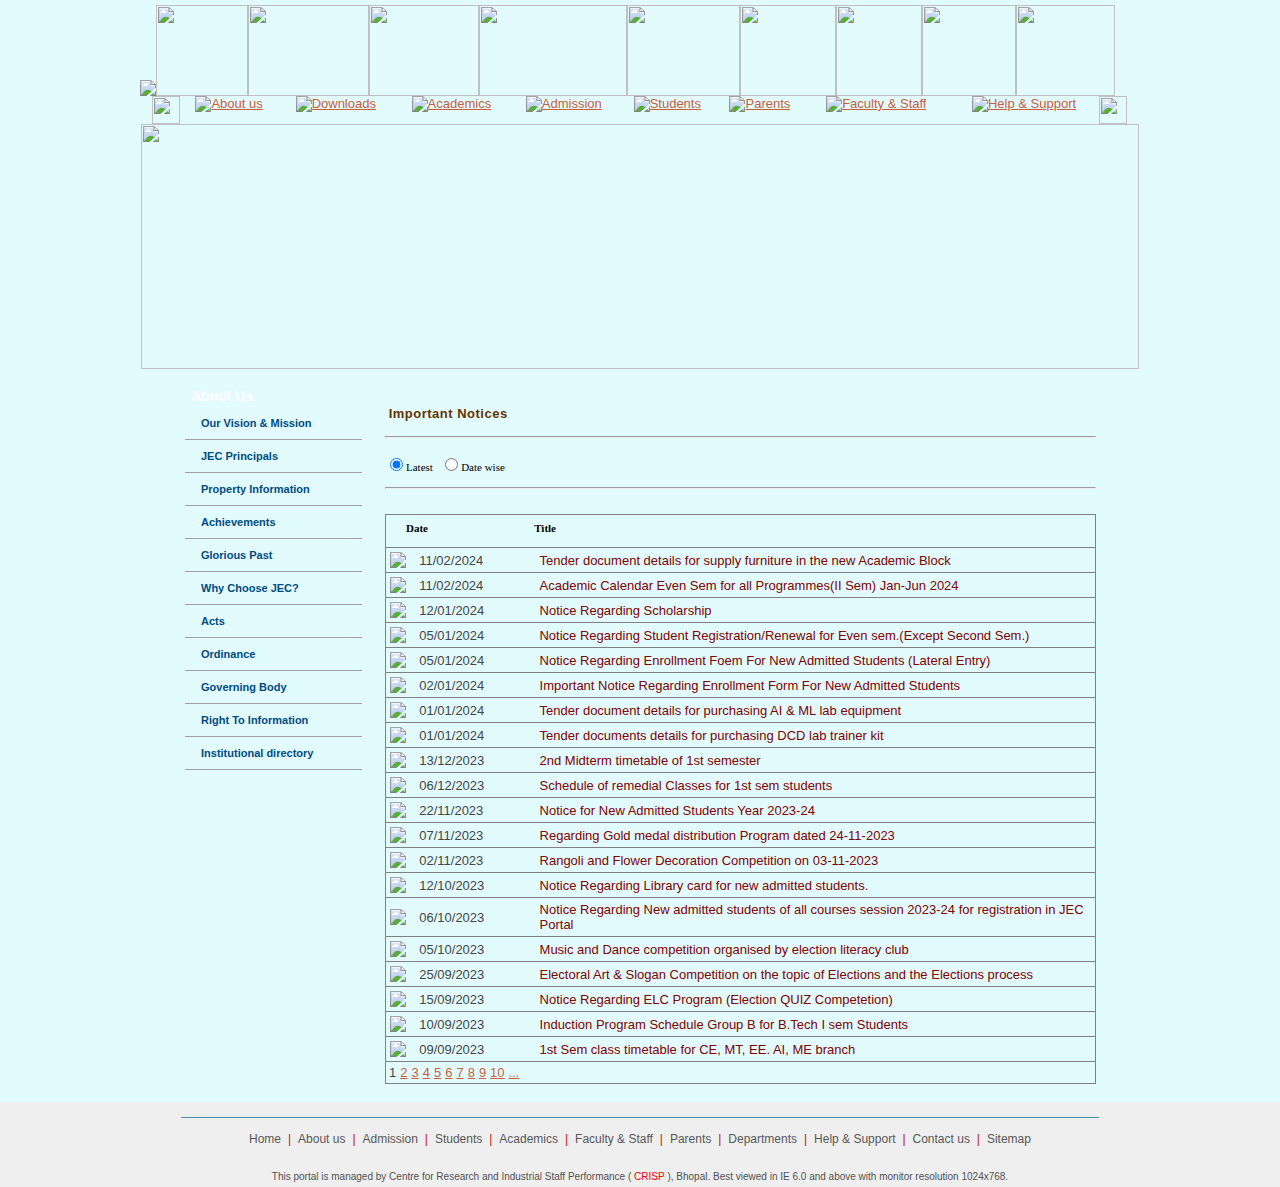
==== jec.html @ 6011d519 "build" ====
<!DOCTYPE html PUBLIC "-//W3C//DTD XHTML 1.0 Transitional//EN" "http://www.w3.org/TR/xhtml1/DTD/xhtml1-transitional.dtd">

<html xmlns="http://www.w3.org/1999/xhtml" >
<head id="ctl00_Head1">
        <title>JEC - Details</title>
        <link href="ECS.css" rel="stylesheet" type="text/css" />
        <link href="RGPV.css" rel="stylesheet" type="text/css" />
        <link href="ClassCss.css" type="text/css" rel="stylesheet" />
        <link href="Main.css" rel="stylesheet" type="text/css" />
        <link href="style.css" rel="stylesheet" type="text/css" />
</head>
<body>

<form name="aspnetForm" method="post" action="frm_utility_moredtls.aspx?CateId=GK4PkdD4BPQ%3d" id="aspnetForm">
<table width="100%" border="0" cellspacing="0" cellpadding="0">
    <tr>
      <td><link href="style.css" type="text/css" rel="stylesheet" />
   <table width="1000" border="0" align="center" cellpadding="0" cellspacing="0">
        <tr>
          <td colspan="10" style="vertical-align:bottom;"><div style="float:center; margin-top:5px;"><img src="../images/spacer.gif" style=" width:40px" /><img src="../images/logo.jpg" style=" width:92px; height:91px;" /><img src="../images/header_text1.jpg" style=" width:121px; height:91px;" /><img src="../images/header_text2.jpg" style=" width:110px; height:91px;" /><img src="../images/header_text3.jpg" style=" width:148px; height:91px;" /><img src="../images/header_am75.jpg" style=" width:113px; height:91px;" /><img src="../images/header_img1.jpg" style=" width:96px; height:91px;" /><img src="../images/header_img2.jpg" border="0" usemap="#home" style=" width:86px; height:91px;" /><img src="../images/header_img3.jpg" border="0" usemap="#contact" style=" width:94px; height:91px;" /><img src="../images/header_img4.jpg" border="0" usemap="#mail" style=" width:99px; height:91px;" /></div></td>
        </tr>
        <tr>
          <td align="right" valign="top"><img src="../Images/button_L.jpg" width="28" height="28"></td>
          <td align="center" valign="top"><a href="#" onMouseOut="MM_swapImgRestore()" onMouseOver="MM_swapImage('Image11','','../Images/about_h.gif',1)"><img src="../Images/about.gif" alt="About us" name="Image11" width="104" height="28" border="0" onmouseover="MM_showMenu(window.mm_menu_1103122103_0,0,27,null,'Image11')" onMouseOut="MM_startTimeout();"></a></td>
          <td align="center" valign="top"><a href="../Institutions/DepartmentalProfile.aspx" onMouseOut="MM_swapImgRestore()" onMouseOver="MM_swapImage('Image18','','../Images/downloads_h.gif',1)"><img src="../Images/downloads.gif" alt="Downloads" name="Image18" width="117" height="28" border="0"></a></td>
          <td align="center" valign="top"><a href="#" onMouseOut="MM_swapImgRestore()" onMouseOver="MM_swapImage('Image15','','../Images/academics_h.gif',1)"><img src="../Images/academics.gif" alt="Academics" name="Image15" width="122" height="28" border="0" onmouseover="MM_showMenu(window.mm_menu_1103125124_0,0,25,null,'Image15')" onMouseOut="MM_startTimeout();"></a></td>
          <td align="center" valign="top"><a href="#" onMouseOut="MM_swapImgRestore()" onMouseOver="MM_swapImage('Image13','','../Images/admission_h.gif',1)"><img src="../Images/admission.gif" alt="Admission" name="Image13" width="120" height="28" border="0" onmouseover="MM_showMenu(window.mm_menu_1103123725_0,0,25,null,'Image13')" onMouseOut="MM_startTimeout();"></a></td>
          <td align="center" valign="top"><a href="#" onMouseOut="MM_swapImgRestore()" onMouseOver="MM_swapImage('Image14','','../Images/students_h.gif',1)"><img src="../Images/students.gif" alt="Students" name="Image14" width="110" height="28" border="0" onmouseover="MM_showMenu(window.mm_menu_1103124832_0,0,25,null,'Image14')" onMouseOut="MM_startTimeout();"></a></td>
          <td align="center" valign="top"><a href="../Parents/Parents.aspx" onMouseOut="MM_swapImgRestore()" onMouseOver="MM_swapImage('Image17','','../Images/parents_h.gif',1)"><img src="../Images/parents.gif" alt="Parents" name="Image17" width="96" height="28" border="0"></a></td>
          <td align="center" valign="top"><a href="../Institutions/InstituteFacultyDB.aspx?id=###" onMouseOut="MM_swapImgRestore()" onMouseOver="MM_swapImage('Image16','','../Images/faculty_h.gif',1)"><img src="../Images/faculty.gif" alt="Faculty & Staff" name="Image16" width="139" height="28" border="0"></a></td>
          <!--<td align="center" valign="top"><a href="../Support/frm_Support.aspx" onMouseOut="MM_swapImgRestore()" onMouseOver="MM_swapImage('Image19','','../Images/help_h.gif',1)"><img src="../Images/help.gif" alt="Help & Support" name="Image19" width="134" height="28" border="0"></a></td>-->
          <td align="center" valign="top"><a href="http://tpo.jec-jabalpur.org/v3/" target="_blank" onMouseOut="MM_swapImgRestore()" onMouseOver="MM_swapImage('Image19','','../Images/placement_h.gif',1)"><img src="../Images/placement.gif" alt="Help & Support" name="Image19" width="134" height="28" border="0"></a></td>
          <td align="left" valign="top"><img src="../Images/button_R.jpg" width="28" height="28" alt="" /></td>
        </tr>
      </table>
     <map name="home" id="home">
  <area shape="rect" coords="26,8,61,22" href="../Index.aspx" /></map>
  <map name="contact" id="contact">
  <area shape="rect" coords="10,10,72,21" href="../AboutUs/ContactUs.aspx" /></map>
  <map name="mail" id="mail"><area shape="rect" coords="3,7,75,21" href="https://www.google.com/a/jecjabalpur.ac.in/ServiceLogin?service=CPanel&passive=1209600&cpbps=1&continue=https://www.google.com/a/cpanel/jecjabalpur.ac.in/Dashboard&followup=https://www.google.com/a/cpanel/jecjabalpur.ac.in/Dashboard" alt="mail" /></map>
  </td>
    </tr>
    <tr>
      <td valign="top" background="../Images/main_bg.gif" style="background-repeat:repeat-y; background-position:center;">
      <table width="1000" border="0" align="center" cellpadding="0" cellspacing="0">
        <tr>
          <td align="center" valign="top">
            <img src="../Images/about.jpg" width="998" height="245"></td>
        </tr>
        <tr>
          <td align="center" valign="top"><table width="918" border="0" cellspacing="0" cellpadding="0">
            <tr>
              <td style="width:186px;">&nbsp;</td>
              <td align="center" valign="top" style="width:15px;"><img src="../Images/spacer.gif" style="width:15px; height:8px;" alt=""/></td>
              <td style="width:717px;"><img src="../Images/spacer.gif" style="width:716px; height:8px;" /></td>
            </tr>
            <tr>
              <td align="center" valign="top" background="../Images/message_bg.gif" style="background-repeat:repeat-y;">
              <table width="100%" border="0" cellspacing="0" cellpadding="0">
                <tr>
                  <td height="23" background="../Images/link_head.jpg" style="background-repeat:no-repeat;" class="linkhead">About Us </td>
                </tr>
                <tr>
                  <td background="../Images/message_bg.gif" style="background-repeat:repeat-y;"><table width="100%" border="0" align="right" cellpadding="0" cellspacing="0" id="sidemenus">
                  
                    <tr>
                      <td><a href="../AboutUs/VisionJEC.aspx">Our Vision & Mission</a></td>
                    </tr>
                      <tr>
                      <td><a href="../AboutUs/JECPrincipals.aspx">JEC Principals</a></td>
                    </tr>           
                   <tr>
                      <td><a href="#">Property Information</a></td>
                    </tr> 
  <tr>
                      <td><a href="../AboutUs/Achievements.aspx">Achievements</a></td>
                    </tr>
                    <!--<tr>
                      <td><a href="../AboutUs/ContactUs.aspx">Contact Us</a></td>
                    </tr>
                    <tr>
                      <td><a href="../AboutUs/TrainingPlacementOffice.aspx">Training & Placement Office</a></td>
                    </tr>-->
                     
                    <tr>
                      <td><a href="../AboutUs/GloriousPast.aspx">Glorious Past</a></td>
                    </tr>
                    <tr>
                      <td><a href="../AboutUs/ChooseJEC.aspx">Why Choose JEC?</a></td>
                    </tr>
                 <!--    <tr>
                      <td><a href="../AboutUs/InstitutionalDir.aspx">Institutional directory</a></td>
                    </tr>-->
                     <tr>
                      <td><a href="#">Acts</a></td>
                    </tr>
                     <tr>
                      <td><a href="#">Ordinance</a></td>
                    </tr>
                     <tr>
                      <td><a href="../AboutUs/JECBoardofGovernance.aspx">Governing Body</a></td>
                    </tr>
                     <!--<tr>
                      <td><a href="#">Newsletter</a></td>
                    </tr>
                    <tr>
                      <td><a href="../AboutUs/Library.aspx">Library</a></td>
                    </tr>
                    <tr>
                      <td><a href="../AboutUs/Otherlink.aspx">Other Importent Links</a></td>
                    </tr>-->
                     <tr>
                      <td><a href="../AboutUs/VisionJEC.aspx">Right To Information</a></td>
                    </tr>
                    <tr>
                      <td><a href="../AboutUs/FacultiesEmailDirectory.aspx">Institutional directory</a></td>
                    </tr>
   </table>
                  </td>
                </tr>
              </table></td>
              <td></td>
              <td align="left" valign="top">
      
  &nbsp;<TABLE width="100%"  ><TBODY>
          <TR><TD align=left colspan="4"  height="23">
              &nbsp;<span id="ctl00_ContentPlaceHolder1_WC_MoreUtility1_lblHeading" class="heading" style="font-weight:bold;">Important Notices</span></TD></TR>
      <tr>
          <td align="left" colspan="4">
              <hr class="hr" />
          </td>
      </tr>
      <tr>
                      <td style="height: 3px"><img src="../images/gradient_sap.jpg" style="width:670px;height:1px"></td>
                    </tr>
      <TR><TD style="WIDTH: 100%" align=left colspan="4">
      <span class="lblFontType" style="font-weight:normal;"><input id="ctl00_ContentPlaceHolder1_WC_MoreUtility1_RbLatest" type="radio" name="ctl00$ContentPlaceHolder1$WC_MoreUtility1$Latest" value="RbLatest" checked="checked" /><label for="ctl00_ContentPlaceHolder1_WC_MoreUtility1_RbLatest">Latest</label></span>&nbsp;
         <span class="lblFontType" style="font-weight:normal;"><input id="ctl00_ContentPlaceHolder1_WC_MoreUtility1_RbDate" type="radio" name="ctl00$ContentPlaceHolder1$WC_MoreUtility1$Latest" value="RbDate" onclick="javascript:setTimeout('__doPostBack(\'ctl00$ContentPlaceHolder1$WC_MoreUtility1$RbDate\',\'\')', 0)" /><label for="ctl00_ContentPlaceHolder1_WC_MoreUtility1_RbDate">Date wise</label></span>&nbsp;
              
              
              
              
  </TD></TR>
      <tr>
          <td align="left" colspan="4" style="width: 100%">
              <hr class="hr" />
              &nbsp;</td>
      </tr>
      <TR><TD colspan="4" align="center" valign="top">
      <div>
      <table cellspacing="0" cellpadding="0" rules="all" border="0" id="ctl00_ContentPlaceHolder1_WC_MoreUtility1_GVView" style="border-width:0px;border-style:None;width:100%;border-collapse:collapse;">
          <tr style="font-weight:normal;">
              <th scope="col">
                      <table border="0" cellpadding="2" cellspacing="2" style="width: 100%">
                          <tbody>
                              <tr>
                                  <td align="left" style="width: 2%" valign="middle">
                                  </td>
                                  <td align="left" style="width: 18%">
                                      <span id="ctl00_ContentPlaceHolder1_WC_MoreUtility1_GVView_ctl01_LblDate" class="lblFontType" style="font-weight:bold;">Date</span></td>
                                  <td align="left" style="width: 80%">
                                      <span id="ctl00_ContentPlaceHolder1_WC_MoreUtility1_GVView_ctl01_LblTitle" class="lblFontType" style="font-weight:bold;">Title</span></td>
                              </tr>
                              <tr>
                                  <td align="left" colspan="3">
                                  </td>
                              </tr>
                          </tbody>
                      </table>
                  </th>
          </tr><tr>
              <td style="font-weight:normal;">
                      <table border="0"  cellpadding="2" cellspacing="2" style="width: 100%">
                          <tbody>
                              <tr>
                                  <td align="left" style="width: 2%" valign="middle">
                                      <img id="ctl00_ContentPlaceHolder1_WC_MoreUtility1_GVView_ctl02_Image1" src="../Images/Icon2.gif" style="border-width:0px;" /></td>
                                  <td align="left" style="width: 18%">&nbsp;
                                                                       <span id="ctl00_ContentPlaceHolder1_WC_MoreUtility1_GVView_ctl02_Date">11/02/2024</span>
                                  </td>
                                  <td align="left" style="width: 80%">
                                      <a id="ctl00_ContentPlaceHolder1_WC_MoreUtility1_GVView_ctl02_LbnTitle" href="javascript:__doPostBack('ctl00$ContentPlaceHolder1$WC_MoreUtility1$GVView$ctl02$LbnTitle','')" style="color:Maroon;text-decoration:none">Tender document details for supply furniture in the new Academic Block</a>
                                  </td>
                              </tr>
                          </tbody>
                      </table>
                  </td>
          </tr><tr class="AlternatingItem">
              <td style="font-weight:normal;">
                      <table border="0"  cellpadding="2" cellspacing="2" style="width: 100%">
                          <tbody>
                              <tr>
                                  <td align="left" style="width: 2%" valign="middle">
                                      <img id="ctl00_ContentPlaceHolder1_WC_MoreUtility1_GVView_ctl03_Image1" src="../Images/Icon2.gif" style="border-width:0px;" /></td>
                                  <td align="left" style="width: 18%">&nbsp;
                                                                       <span id="ctl00_ContentPlaceHolder1_WC_MoreUtility1_GVView_ctl03_Date">11/02/2024</span>
                                  </td>
                                  <td align="left" style="width: 80%">
                                      <a id="ctl00_ContentPlaceHolder1_WC_MoreUtility1_GVView_ctl03_LbnTitle" href="javascript:__doPostBack('ctl00$ContentPlaceHolder1$WC_MoreUtility1$GVView$ctl03$LbnTitle','')" style="color:Maroon;text-decoration:none">Academic Calendar Even Sem for all Programmes(II Sem) Jan-Jun 2024</a>
                                  </td>
                              </tr>
                          </tbody>
                      </table>
                  </td>
          </tr><tr>
              <td style="font-weight:normal;">
                      <table border="0"  cellpadding="2" cellspacing="2" style="width: 100%">
                          <tbody>
                              <tr>
                                  <td align="left" style="width: 2%" valign="middle">
                                      <img id="ctl00_ContentPlaceHolder1_WC_MoreUtility1_GVView_ctl04_Image1" src="../Images/Icon2.gif" style="border-width:0px;" /></td>
                                  <td align="left" style="width: 18%">&nbsp;
                                                                       <span id="ctl00_ContentPlaceHolder1_WC_MoreUtility1_GVView_ctl04_Date">12/01/2024</span>
                                  </td>
                                  <td align="left" style="width: 80%">
                                      <a id="ctl00_ContentPlaceHolder1_WC_MoreUtility1_GVView_ctl04_LbnTitle" href="javascript:__doPostBack('ctl00$ContentPlaceHolder1$WC_MoreUtility1$GVView$ctl04$LbnTitle','')" style="color:Maroon;text-decoration:none">Notice Regarding Scholarship</a>
                                  </td>
                              </tr>
                          </tbody>
                      </table>
                  </td>
          </tr><tr class="AlternatingItem">
              <td style="font-weight:normal;">
                      <table border="0"  cellpadding="2" cellspacing="2" style="width: 100%">
                          <tbody>
                              <tr>
                                  <td align="left" style="width: 2%" valign="middle">
                                      <img id="ctl00_ContentPlaceHolder1_WC_MoreUtility1_GVView_ctl05_Image1" src="../Images/Icon2.gif" style="border-width:0px;" /></td>
                                  <td align="left" style="width: 18%">&nbsp;
                                                                       <span id="ctl00_ContentPlaceHolder1_WC_MoreUtility1_GVView_ctl05_Date">05/01/2024</span>
                                  </td>
                                  <td align="left" style="width: 80%">
                                      <a id="ctl00_ContentPlaceHolder1_WC_MoreUtility1_GVView_ctl05_LbnTitle" href="javascript:__doPostBack('ctl00$ContentPlaceHolder1$WC_MoreUtility1$GVView$ctl05$LbnTitle','')" style="color:Maroon;text-decoration:none">Notice Regarding Student Registration/Renewal for Even sem.(Except Second Sem.)</a>
                                  </td>
                              </tr>
                          </tbody>
                      </table>
                  </td>
          </tr><tr>
              <td style="font-weight:normal;">
                      <table border="0"  cellpadding="2" cellspacing="2" style="width: 100%">
                          <tbody>
                              <tr>
                                  <td align="left" style="width: 2%" valign="middle">
                                      <img id="ctl00_ContentPlaceHolder1_WC_MoreUtility1_GVView_ctl06_Image1" src="../Images/Icon2.gif" style="border-width:0px;" /></td>
                                  <td align="left" style="width: 18%">&nbsp;
                                                                       <span id="ctl00_ContentPlaceHolder1_WC_MoreUtility1_GVView_ctl06_Date">05/01/2024</span>
                                  </td>
                                  <td align="left" style="width: 80%">
                                      <a id="ctl00_ContentPlaceHolder1_WC_MoreUtility1_GVView_ctl06_LbnTitle" href="javascript:__doPostBack('ctl00$ContentPlaceHolder1$WC_MoreUtility1$GVView$ctl06$LbnTitle','')" style="color:Maroon;text-decoration:none">Notice Regarding Enrollment Foem For New Admitted Students (Lateral Entry)</a>
                                  </td>
                              </tr>
                          </tbody>
                      </table>
                  </td>
          </tr><tr class="AlternatingItem">
              <td style="font-weight:normal;">
                      <table border="0"  cellpadding="2" cellspacing="2" style="width: 100%">
                          <tbody>
                              <tr>
                                  <td align="left" style="width: 2%" valign="middle">
                                      <img id="ctl00_ContentPlaceHolder1_WC_MoreUtility1_GVView_ctl07_Image1" src="../Images/Icon2.gif" style="border-width:0px;" /></td>
                                  <td align="left" style="width: 18%">&nbsp;
                                                                       <span id="ctl00_ContentPlaceHolder1_WC_MoreUtility1_GVView_ctl07_Date">02/01/2024</span>
                                  </td>
                                  <td align="left" style="width: 80%">
                                      <a id="ctl00_ContentPlaceHolder1_WC_MoreUtility1_GVView_ctl07_LbnTitle" href="javascript:__doPostBack('ctl00$ContentPlaceHolder1$WC_MoreUtility1$GVView$ctl07$LbnTitle','')" style="color:Maroon;text-decoration:none">Important Notice Regarding Enrollment Form For New Admitted Students</a>
                                  </td>
                              </tr>
                          </tbody>
                      </table>
                  </td>
          </tr><tr>
              <td style="font-weight:normal;">
                      <table border="0"  cellpadding="2" cellspacing="2" style="width: 100%">
                          <tbody>
                              <tr>
                                  <td align="left" style="width: 2%" valign="middle">
                                      <img id="ctl00_ContentPlaceHolder1_WC_MoreUtility1_GVView_ctl08_Image1" src="../Images/Icon2.gif" style="border-width:0px;" /></td>
                                  <td align="left" style="width: 18%">&nbsp;
                                                                       <span id="ctl00_ContentPlaceHolder1_WC_MoreUtility1_GVView_ctl08_Date">01/01/2024</span>
                                  </td>
                                  <td align="left" style="width: 80%">
                                      <a id="ctl00_ContentPlaceHolder1_WC_MoreUtility1_GVView_ctl08_LbnTitle" href="javascript:__doPostBack('ctl00$ContentPlaceHolder1$WC_MoreUtility1$GVView$ctl08$LbnTitle','')" style="color:Maroon;text-decoration:none">Tender document details for purchasing  AI & ML lab equipment</a>
                                  </td>
                              </tr>
                          </tbody>
                      </table>
                  </td>
          </tr><tr class="AlternatingItem">
              <td style="font-weight:normal;">
                      <table border="0"  cellpadding="2" cellspacing="2" style="width: 100%">
                          <tbody>
                              <tr>
                                  <td align="left" style="width: 2%" valign="middle">
                                      <img id="ctl00_ContentPlaceHolder1_WC_MoreUtility1_GVView_ctl09_Image1" src="../Images/Icon2.gif" style="border-width:0px;" /></td>
                                  <td align="left" style="width: 18%">&nbsp;
                                                                       <span id="ctl00_ContentPlaceHolder1_WC_MoreUtility1_GVView_ctl09_Date">01/01/2024</span>
                                  </td>
                                  <td align="left" style="width: 80%">
                                      <a id="ctl00_ContentPlaceHolder1_WC_MoreUtility1_GVView_ctl09_LbnTitle" href="javascript:__doPostBack('ctl00$ContentPlaceHolder1$WC_MoreUtility1$GVView$ctl09$LbnTitle','')" style="color:Maroon;text-decoration:none">Tender documents  details for purchasing DCD lab trainer kit</a>
                                  </td>
                              </tr>
                          </tbody>
                      </table>
                  </td>
          </tr><tr>
              <td style="font-weight:normal;">
                      <table border="0"  cellpadding="2" cellspacing="2" style="width: 100%">
                          <tbody>
                              <tr>
                                  <td align="left" style="width: 2%" valign="middle">
                                      <img id="ctl00_ContentPlaceHolder1_WC_MoreUtility1_GVView_ctl10_Image1" src="../Images/Icon2.gif" style="border-width:0px;" /></td>
                                  <td align="left" style="width: 18%">&nbsp;
                                                                       <span id="ctl00_ContentPlaceHolder1_WC_MoreUtility1_GVView_ctl10_Date">13/12/2023</span>
                                  </td>
                                  <td align="left" style="width: 80%">
                                      <a id="ctl00_ContentPlaceHolder1_WC_MoreUtility1_GVView_ctl10_LbnTitle" href="javascript:__doPostBack('ctl00$ContentPlaceHolder1$WC_MoreUtility1$GVView$ctl10$LbnTitle','')" style="color:Maroon;text-decoration:none">2nd Midterm timetable of  1st semester</a>
                                  </td>
                              </tr>
                          </tbody>
                      </table>
                  </td>
          </tr><tr class="AlternatingItem">
              <td style="font-weight:normal;">
                      <table border="0"  cellpadding="2" cellspacing="2" style="width: 100%">
                          <tbody>
                              <tr>
                                  <td align="left" style="width: 2%" valign="middle">
                                      <img id="ctl00_ContentPlaceHolder1_WC_MoreUtility1_GVView_ctl11_Image1" src="../Images/Icon2.gif" style="border-width:0px;" /></td>
                                  <td align="left" style="width: 18%">&nbsp;
                                                                       <span id="ctl00_ContentPlaceHolder1_WC_MoreUtility1_GVView_ctl11_Date">06/12/2023</span>
                                  </td>
                                  <td align="left" style="width: 80%">
                                      <a id="ctl00_ContentPlaceHolder1_WC_MoreUtility1_GVView_ctl11_LbnTitle" href="javascript:__doPostBack('ctl00$ContentPlaceHolder1$WC_MoreUtility1$GVView$ctl11$LbnTitle','')" style="color:Maroon;text-decoration:none">Schedule of remedial Classes for 1st sem students</a>
                                  </td>
                              </tr>
                          </tbody>
                      </table>
                  </td>
          </tr><tr>
              <td style="font-weight:normal;">
                      <table border="0"  cellpadding="2" cellspacing="2" style="width: 100%">
                          <tbody>
                              <tr>
                                  <td align="left" style="width: 2%" valign="middle">
                                      <img id="ctl00_ContentPlaceHolder1_WC_MoreUtility1_GVView_ctl12_Image1" src="../Images/Icon2.gif" style="border-width:0px;" /></td>
                                  <td align="left" style="width: 18%">&nbsp;
                                                                       <span id="ctl00_ContentPlaceHolder1_WC_MoreUtility1_GVView_ctl12_Date">22/11/2023</span>
                                  </td>
                                  <td align="left" style="width: 80%">
                                      <a id="ctl00_ContentPlaceHolder1_WC_MoreUtility1_GVView_ctl12_LbnTitle" href="javascript:__doPostBack('ctl00$ContentPlaceHolder1$WC_MoreUtility1$GVView$ctl12$LbnTitle','')" style="color:Maroon;text-decoration:none">Notice for New Admitted Students Year 2023-24</a>
                                  </td>
                              </tr>
                          </tbody>
                      </table>
                  </td>
          </tr><tr class="AlternatingItem">
              <td style="font-weight:normal;">
                      <table border="0"  cellpadding="2" cellspacing="2" style="width: 100%">
                          <tbody>
                              <tr>
                                  <td align="left" style="width: 2%" valign="middle">
                                      <img id="ctl00_ContentPlaceHolder1_WC_MoreUtility1_GVView_ctl13_Image1" src="../Images/Icon2.gif" style="border-width:0px;" /></td>
                                  <td align="left" style="width: 18%">&nbsp;
                                                                       <span id="ctl00_ContentPlaceHolder1_WC_MoreUtility1_GVView_ctl13_Date">07/11/2023</span>
                                  </td>
                                  <td align="left" style="width: 80%">
                                      <a id="ctl00_ContentPlaceHolder1_WC_MoreUtility1_GVView_ctl13_LbnTitle" href="javascript:__doPostBack('ctl00$ContentPlaceHolder1$WC_MoreUtility1$GVView$ctl13$LbnTitle','')" style="color:Maroon;text-decoration:none">Regarding Gold medal distribution Program dated 24-11-2023</a>
                                  </td>
                              </tr>
                          </tbody>
                      </table>
                  </td>
          </tr><tr>
              <td style="font-weight:normal;">
                      <table border="0"  cellpadding="2" cellspacing="2" style="width: 100%">
                          <tbody>
                              <tr>
                                  <td align="left" style="width: 2%" valign="middle">
                                      <img id="ctl00_ContentPlaceHolder1_WC_MoreUtility1_GVView_ctl14_Image1" src="../Images/Icon2.gif" style="border-width:0px;" /></td>
                                  <td align="left" style="width: 18%">&nbsp;
                                                                       <span id="ctl00_ContentPlaceHolder1_WC_MoreUtility1_GVView_ctl14_Date">02/11/2023</span>
                                  </td>
                                  <td align="left" style="width: 80%">
                                      <a id="ctl00_ContentPlaceHolder1_WC_MoreUtility1_GVView_ctl14_LbnTitle" href="javascript:__doPostBack('ctl00$ContentPlaceHolder1$WC_MoreUtility1$GVView$ctl14$LbnTitle','')" style="color:Maroon;text-decoration:none">Rangoli and Flower Decoration Competition on 03-11-2023</a>
                                  </td>
                              </tr>
                          </tbody>
                      </table>
                  </td>
          </tr><tr class="AlternatingItem">
              <td style="font-weight:normal;">
                      <table border="0"  cellpadding="2" cellspacing="2" style="width: 100%">
                          <tbody>
                              <tr>
                                  <td align="left" style="width: 2%" valign="middle">
                                      <img id="ctl00_ContentPlaceHolder1_WC_MoreUtility1_GVView_ctl15_Image1" src="../Images/Icon2.gif" style="border-width:0px;" /></td>
                                  <td align="left" style="width: 18%">&nbsp;
                                                                       <span id="ctl00_ContentPlaceHolder1_WC_MoreUtility1_GVView_ctl15_Date">12/10/2023</span>
                                  </td>
                                  <td align="left" style="width: 80%">
                                      <a id="ctl00_ContentPlaceHolder1_WC_MoreUtility1_GVView_ctl15_LbnTitle" href="javascript:__doPostBack('ctl00$ContentPlaceHolder1$WC_MoreUtility1$GVView$ctl15$LbnTitle','')" style="color:Maroon;text-decoration:none">Notice Regarding Library card for new admitted students.</a>
                                  </td>
                              </tr>
                          </tbody>
                      </table>
                  </td>
          </tr><tr>
              <td style="font-weight:normal;">
                      <table border="0"  cellpadding="2" cellspacing="2" style="width: 100%">
                          <tbody>
                              <tr>
                                  <td align="left" style="width: 2%" valign="middle">
                                      <img id="ctl00_ContentPlaceHolder1_WC_MoreUtility1_GVView_ctl16_Image1" src="../Images/Icon2.gif" style="border-width:0px;" /></td>
                                  <td align="left" style="width: 18%">&nbsp;
                                                                       <span id="ctl00_ContentPlaceHolder1_WC_MoreUtility1_GVView_ctl16_Date">06/10/2023</span>
                                  </td>
                                  <td align="left" style="width: 80%">
                                      <a id="ctl00_ContentPlaceHolder1_WC_MoreUtility1_GVView_ctl16_LbnTitle" href="javascript:__doPostBack('ctl00$ContentPlaceHolder1$WC_MoreUtility1$GVView$ctl16$LbnTitle','')" style="color:Maroon;text-decoration:none">Notice Regarding New admitted students of all courses session 2023-24 for registration in JEC Portal</a>
                                  </td>
                              </tr>
                          </tbody>
                      </table>
                  </td>
          </tr><tr class="AlternatingItem">
              <td style="font-weight:normal;">
                      <table border="0"  cellpadding="2" cellspacing="2" style="width: 100%">
                          <tbody>
                              <tr>
                                  <td align="left" style="width: 2%" valign="middle">
                                      <img id="ctl00_ContentPlaceHolder1_WC_MoreUtility1_GVView_ctl17_Image1" src="../Images/Icon2.gif" style="border-width:0px;" /></td>
                                  <td align="left" style="width: 18%">&nbsp;
                                                                       <span id="ctl00_ContentPlaceHolder1_WC_MoreUtility1_GVView_ctl17_Date">05/10/2023</span>
                                  </td>
                                  <td align="left" style="width: 80%">
                                      <a id="ctl00_ContentPlaceHolder1_WC_MoreUtility1_GVView_ctl17_LbnTitle" href="javascript:__doPostBack('ctl00$ContentPlaceHolder1$WC_MoreUtility1$GVView$ctl17$LbnTitle','')" style="color:Maroon;text-decoration:none">Music and Dance competition organised by election literacy club</a>
                                  </td>
                              </tr>
                          </tbody>
                      </table>
                  </td>
          </tr><tr>
              <td style="font-weight:normal;">
                      <table border="0"  cellpadding="2" cellspacing="2" style="width: 100%">
                          <tbody>
                              <tr>
                                  <td align="left" style="width: 2%" valign="middle">
                                      <img id="ctl00_ContentPlaceHolder1_WC_MoreUtility1_GVView_ctl18_Image1" src="../Images/Icon2.gif" style="border-width:0px;" /></td>
                                  <td align="left" style="width: 18%">&nbsp;
                                                                       <span id="ctl00_ContentPlaceHolder1_WC_MoreUtility1_GVView_ctl18_Date">25/09/2023</span>
                                  </td>
                                  <td align="left" style="width: 80%">
                                      <a id="ctl00_ContentPlaceHolder1_WC_MoreUtility1_GVView_ctl18_LbnTitle" href="javascript:__doPostBack('ctl00$ContentPlaceHolder1$WC_MoreUtility1$GVView$ctl18$LbnTitle','')" style="color:Maroon;text-decoration:none">Electoral Art & Slogan Competition on the topic of Elections and the Elections process</a>
                                  </td>
                              </tr>
                          </tbody>
                      </table>
                  </td>
          </tr><tr class="AlternatingItem">
              <td style="font-weight:normal;">
                      <table border="0"  cellpadding="2" cellspacing="2" style="width: 100%">
                          <tbody>
                              <tr>
                                  <td align="left" style="width: 2%" valign="middle">
                                      <img id="ctl00_ContentPlaceHolder1_WC_MoreUtility1_GVView_ctl19_Image1" src="../Images/Icon2.gif" style="border-width:0px;" /></td>
                                  <td align="left" style="width: 18%">&nbsp;
                                                                       <span id="ctl00_ContentPlaceHolder1_WC_MoreUtility1_GVView_ctl19_Date">15/09/2023</span>
                                  </td>
                                  <td align="left" style="width: 80%">
                                      <a id="ctl00_ContentPlaceHolder1_WC_MoreUtility1_GVView_ctl19_LbnTitle" href="javascript:__doPostBack('ctl00$ContentPlaceHolder1$WC_MoreUtility1$GVView$ctl19$LbnTitle','')" style="color:Maroon;text-decoration:none">Notice Regarding ELC Program (Election QUIZ Competetion)</a>
                                  </td>
                              </tr>
                          </tbody>
                      </table>
                  </td>
          </tr><tr>
              <td style="font-weight:normal;">
                      <table border="0"  cellpadding="2" cellspacing="2" style="width: 100%">
                          <tbody>
                              <tr>
                                  <td align="left" style="width: 2%" valign="middle">
                                      <img id="ctl00_ContentPlaceHolder1_WC_MoreUtility1_GVView_ctl20_Image1" src="../Images/Icon2.gif" style="border-width:0px;" /></td>
                                  <td align="left" style="width: 18%">&nbsp;
                                                                       <span id="ctl00_ContentPlaceHolder1_WC_MoreUtility1_GVView_ctl20_Date">10/09/2023</span>
                                  </td>
                                  <td align="left" style="width: 80%">
                                      <a id="ctl00_ContentPlaceHolder1_WC_MoreUtility1_GVView_ctl20_LbnTitle" href="javascript:__doPostBack('ctl00$ContentPlaceHolder1$WC_MoreUtility1$GVView$ctl20$LbnTitle','')" style="color:Maroon;text-decoration:none">Induction Program Schedule Group B for B.Tech I sem Students</a>
                                  </td>
                              </tr>
                          </tbody>
                      </table>
                  </td>
          </tr><tr class="AlternatingItem">
              <td style="font-weight:normal;">
                      <table border="0"  cellpadding="2" cellspacing="2" style="width: 100%">
                          <tbody>
                              <tr>
                                  <td align="left" style="width: 2%" valign="middle">
                                      <img id="ctl00_ContentPlaceHolder1_WC_MoreUtility1_GVView_ctl21_Image1" src="../Images/Icon2.gif" style="border-width:0px;" /></td>
                                  <td align="left" style="width: 18%">&nbsp;
                                                                       <span id="ctl00_ContentPlaceHolder1_WC_MoreUtility1_GVView_ctl21_Date">09/09/2023</span>
                                  </td>
                                  <td align="left" style="width: 80%">
                                      <a id="ctl00_ContentPlaceHolder1_WC_MoreUtility1_GVView_ctl21_LbnTitle" href="javascript:__doPostBack('ctl00$ContentPlaceHolder1$WC_MoreUtility1$GVView$ctl21$LbnTitle','')" style="color:Maroon;text-decoration:none">1st Sem class timetable for CE, MT, EE. AI, ME branch</a>
                                  </td>
                              </tr>
                          </tbody>
                      </table>
                  </td>
          </tr><tr>
              <td><table border="0">
                  <tr>
                      <td><span>1</span></td><td><a href="javascript:__doPostBack('ctl00$ContentPlaceHolder1$WC_MoreUtility1$GVView','Page$2')">2</a></td><td><a href="javascript:__doPostBack('ctl00$ContentPlaceHolder1$WC_MoreUtility1$GVView','Page$3')">3</a></td><td><a href="javascript:__doPostBack('ctl00$ContentPlaceHolder1$WC_MoreUtility1$GVView','Page$4')">4</a></td><td><a href="javascript:__doPostBack('ctl00$ContentPlaceHolder1$WC_MoreUtility1$GVView','Page$5')">5</a></td><td><a href="javascript:__doPostBack('ctl00$ContentPlaceHolder1$WC_MoreUtility1$GVView','Page$6')">6</a></td><td><a href="javascript:__doPostBack('ctl00$ContentPlaceHolder1$WC_MoreUtility1$GVView','Page$7')">7</a></td><td><a href="javascript:__doPostBack('ctl00$ContentPlaceHolder1$WC_MoreUtility1$GVView','Page$8')">8</a></td><td><a href="javascript:__doPostBack('ctl00$ContentPlaceHolder1$WC_MoreUtility1$GVView','Page$9')">9</a></td><td><a href="javascript:__doPostBack('ctl00$ContentPlaceHolder1$WC_MoreUtility1$GVView','Page$10')">10</a></td><td><a href="javascript:__doPostBack('ctl00$ContentPlaceHolder1$WC_MoreUtility1$GVView','Page$11')">...</a></td>
                  </tr>
              </table></td>
          </tr>
      </table>
  </div>
  </TD></TR>
      
  </TBODY></TABLE>
  
   
               
                  
                  
                  
                  
                  
                </td>
            </tr>
            <tr>
              <td align="center" valign="top"><img src="../Images/message_bottom.gif" width="186" height="8"></td>
              <td></td>
              <td align="center" valign="top">&nbsp;</td>
            </tr>
          </table></td>
        </tr>
      </table></td>
    </tr>
    <tr>
      <td background="../Images/bottom_bg.jpg" bgcolor="#EFEFEF" style="background-repeat:repeat-x;">
      <table width="1000" border="0" align="center" cellpadding="0" cellspacing="0">
        <tr>
          <td align="center" valign="top" background="../Images/footer_mainbg.jpg" style="background-repeat:repeat-y; background-position:center;"><table width="918" border="0" cellspacing="0" cellpadding="0">
            <tr>
              <td class="sapline">&nbsp;</td>
            </tr>
             <tr>
              <td height="40" align="center" valign="middle"><a href="../Index.aspx" class="downlink">Home</a>   <span class="downsap">&nbsp;|&nbsp;</span>   <a href="../AboutUs/VisionJEC.aspx" class="downlink">About us</a>   <span class="downsap">&nbsp;|&nbsp;</span>   <a href="../admission/admission1.aspx" class="downlink">Admission</a>   <span class="downsap">&nbsp;|&nbsp;</span>   <a href="../StudentLife/Student.aspx" class="downlink">Students</a>   <span class="downsap">&nbsp;|&nbsp;</span>   <a href="../Academics/AcademicCalenders.aspx" class="downlink">Academics</a>   <span class="downsap">&nbsp;|&nbsp;</span>   <a href="../Institutions/InstituteFacultyDB.aspx?id=###" class="downlink">Faculty &amp; Staff</a>   <span class="downsap">&nbsp;|&nbsp;</span>   <a href="../Parents/Parents.aspx" class="downlink">Parents</a>   <span class="downsap">&nbsp;|&nbsp;</span>   <a href="../Institutions/DepartmentalProfile.aspx" class="downlink">Departments</a>   <span class="downsap">&nbsp;|&nbsp;</span>  <a href="../Support/frm_Support.aspx" class="downlink">Help &amp; Support</a>   <span class="downsap">&nbsp;|&nbsp;</span>   <a href="../AboutUs/contactus.aspx" class="downlink">Contact us</a>  <span class="downsap">&nbsp;|&nbsp;</span>  <a href="#" class="downlink">Sitemap</a></td>
            </tr>
            
          </table></td>
        </tr>
        <tr>
          <td align="center" valign="top"><img src="../Images/footer.jpg" width="952" height="7" alt=""/></td>
        </tr>
        <tr>
          <td height="22" align="center" valign="middle" class="smalltext"> This portal is managed by Centre for Research and Industrial Staff Performance (<a href="http://www.crispindia.com/" target="_blank" style="color:#FF0000; text-decoration:none; cursor:pointer;">&nbsp;CRISP&nbsp;</a>), Bhopal. Best viewed in IE 6.0 and above with monitor resolution 1024x768.</td>
        </tr>
      </table>
  
      </td>
    </tr>
  </table>
---- ECS.css ----
.font {
    font-family:Verdana;
    font-size:small;
    color:Maroon;
    }
    
    .Heading {
    font-family:Verdana;
    font-size:10pt;
    font-weight:700;
    color:#966;
    }
    
    .SubHeading {
    font-family:Verdana;
    font-size:8.5pt;
    font-weight:700;
    color:#966;
    letter-spacing:.5px;
    }
    
    .linkbutton {
    font-family:Verdana;
    font-size:8pt;
    color:#400000;
    font-weight:700;
    }
    
    .table {
    font-family:Verdana;
    font-size:8pt;
    font-weight:700;
    color:#0082a8;
    border:solid 1px white;
    border-width:2px;
    padding:5px;
    }
    
    .table td {
    font-family:Verdana;
    font-size:8pt;
    font-weight:700;
    color:#0082a8;
    padding:2px;
    }
    
    .alertMsg {
    font-family:Verdana;
    font-size:small;
    font-weight:700;
    color:Red;
    }
    
    .bg {
    background-image:url(Images/background_gradient.gif);
    background-repeat:repeat-x;
    background-position:top;
    margin:0;
    }
    
    .gridview td a {
    color:#3e3e3e;
    font:bold small "Verdana";
    text-decoration:none;
    padding:2px;
    }
    
    .gridview td a:hover {
    color:#000;
    font-weight:700;
    }
    
    .gridview th {
    background:#1056AC;
    color:#FFF;
    font:small "Verdana";
    font-weight:700;
    letter-spacing:0;
    text-align:center;
    padding:4px;
    }
    
    .gridview_Display th {
    background:#1056AC;
    color:#FFF;
    font:small "Verdana";
    font-weight:700;
    letter-spacing:0;
    text-align:center;
    padding:4px;
    }
    
    .gridview th a {
    color:#FFF;
    font:bold small "Segoe UI",Segoe,sans-serif;
    }
    
    .gridview th a:hover {
    color:#0F0;
    }
    
    .gridview tr.even td,.detailsview tr.even td {
    background:#f5f5f5;
    }
    
    .gridview tr.header {
    background:#C5DBF7;
    }
    
    .gridview,.detailsview {
    width:100%;
    }
    
    .gridview Pager {
    font-family:Verdana;
    font-size:XX-small;
    font-weight:400;
    color:#000;
    text-align:Center;
    }
    
    .dropdown {
    font-family:Verdana;
    font-size:10px;
    }
    
    .txtFontType {
    font-family:Verdana;
    font-size:xx-small;
    font-weight:400;
    color:#000;
    }
    
    .heading {
    font-family:Verdana, Arial;
    font-size:13px;
    color:#630;
    text-decoration:none;
    font-weight:700;
    letter-spacing:.5px;
    }
    
    .headingNew {
    font-family:Verdana, Arial;
    font-size:14pt;
    color:#630;
    text-decoration:none;
    font-weight:700;
    letter-spacing:.5px;
    }
    
    .smalltext_eng {
    font-family:Verdana, Arial;
    font-size:11px;
    color:#333;
    text-decoration:none;
    text-align:justify;
    padding-top:5pt;
    padding-right:5pt;
    padding-left:5pt;
    line-height:20px;
    letter-spacing:.5px;
    }
    
    .link2 {
    font-family:Verdana, Arial, Helvetica, sans-serif;
    font-size:9pt;
    color:#069;
    text-decoration:none;
    line-height:20px;
    }
    
    link1 {
    font-family:Verdana, Arial, Helvetica, sans-serif;
    font-size:10pt;
    color:#069;
    text-decoration:none;
    line-height:20px;
    }
    
    .link2:hover {
    color:#F90;
    text-decoration:underline;
    }
    
    .subheading {
    font-family:Verdana, Arial;
    font-size:12px;
    font-weight:700;
    color:#036;
    text-decoration:none;
    }
    
    .lblFontType {
    font-family:Verdana;
    font-size:small;
    font-weight:700;
    color:#000;
    }
    
    .lblHeadingFontType {
    background-color:Maroon;
    font-family:Verdana;
    font-size:Medium;
    font-weight:700;
    color:#FFF;
    }
    
    .lblFontTypedisplay {
    font-family:Verdana;
    font-size:x-small;
    color:#000;
    }
    
    .lblMsgFontType {
    font-family:Verdana;
    font-size:x-small;
    font-weight:700;
    color:Red;
    }
    
    .lnkButton {
    font-family:Verdana;
    font-size:x-small;
    font-weight:700;
    color:Blue;
    }
    
    .go_table {
    border-right:0;
    border-top:0;
    font-size:xx-small;
    border-left:0;
    color:#000;
    background-color:#FFF;
    border-bottom:0;
    font-family:Verdana;
    }
    
    .go_table TH {
    border-right:0;
    border-top:0;
    border-left:0;
    border-bottom:0;
    font-family:Verdana;
    background:#1056AC;
    color:#FFF;
    font:small "Verdana";
    font-weight:700;
    letter-spacing:0;
    text-align:center;
    margin:0;
    padding:4px;
    }
    
    .go_table TD {
    background:#FFF;
    border-bottom:solid 1px #C5DBF7;
    color:#333;
    text-align:left;
    font-family:Verdana;
    font-size:11px;
    padding:1px 0 2px;
    }
    
    .textbox {
    font-family:verdana;
    font-size:8pt;
    font-weight:700;
    height:12pt;
    border-width:1px;
    }
    
    .TDH {
    background-image:url(../Images/bg-menu-main.png);
    font-family:Verdana;
    font-size:10pt;
    font-weight:700;
    color:#FFF;
    }
    
    .TDH1 {
    background-image:url(../Images/Nav_Bars_top.png);
    font-family:Verdana;
    font-size:10pt;
    font-weight:700;
    color:#FFF;
    }
    
    .modalBackground {
    background-color:Gray;
    filter:alpha(opacity=70);
    opacity:0.7px;
    }
    
    .input {
    width:79px;
    height:22px;
    background:url(btn-choose-file.gif) 0 0 no-repeat;
    display:block;
    overflow:hidden;
    cursor:pointer;
    }
    
    .input1 {
    position:relative;
    height:100%;
    width:auto;
    opacity:0;
    -moz-opacity:0;
    filter:progid:DXImageTransform.Microsoft.Alpha(opacity=0);
    }
    
    .validation {
    font-family:Tahoma;
    font-size:10px;
    color:Red;
    }
    
    .PanelHeading {
    font-family:Verdana;
    font-size:10px;
    color:Maroon;
    }
    
    .autocompleteplus_completionListElement {
    position:absolute;
    z-index:6000;
    width:172px;
    visibility:hidden;
    margin-left:-1px;
    margin-top:0;
    background-color:#F1F0F0;
    color:#FFF;
    border:buttonshadow;
    cursor:'default';
    max-height:11em;
    overflow:auto;
    text-align:left;
    list-style-type:none;
    border-color:#000;
    border-style:solid;
    border-width:1px;
    padding:0;
    }
    
    .autocompleteplus_highlightedListItem {
    list-style-type:none;
    font-family:Tahoma;
    font-size:11px;
    color:#FFF;
    text-decoration:none;
    background-color:#777;
    cursor:hand;
    overflow:auto;
    text-align:left;
    line-height:20px;
    margin:0;
    padding:0 0 0 3px;
    }
    
    .autocompleteplus_listItem {
    line-height:20px;
    background-color:#F1F0F0;
    font-family:Tahoma;
    font-size:11px;
    color:#000;
    cursor:default;
    text-decoration:none;
    text-align:left;
    margin:0;
    padding:0 0 0 3px;
    }
    
    .autocomplete_completionListElement {
    border-right:buttonshadow 1px solid;
    border-top:buttonshadow 1px solid;
    overflow:auto;
    border-left:buttonshadow 1px solid;
    color:windowtext;
    border-bottom:buttonshadow 1px solid;
    list-style-type:none;
    height:200px;
    text-align:left;
    margin:0;
    }
    
    .autocomplete_highlightedListItem {
    color:#000;
    background-color:#ff9;
    padding:1px;
    }
    
    .autocomplete_listItem {
    color:windowtext;
    background-color:window;
    padding:1px;
    }
    
    .legend {
    color:Red;
    font-size:13px;
    font-style:normal;
    font-weight:700;
    }
    
    .headerBg {
    background-attachment:scroll;
    background-image:url(../Images/InnerBG.jpg);
    background-repeat:repeat-x;
    background-position:left top;
    }
    
    .bottomBg {
    background-attachment:scroll;
    background-image:url(../Images/Bottom_Bg.gif);
    background-repeat:repeat-x;
    background-position:left top;
    }
    
    .bottomText {
    font-family:Verdana, Arial, Helvetica, sans-serif;
    font-size:12px;
    color:#333;
    letter-spacing:0.04em;
    }
    
    .links:hover {
    color:#333;
    background-color:#EAEAEA;
    border-right-width:6px;
    border-right-style:double;
    border-right-color:#778B86;
    letter-spacing:0.04em;
    display:block;
    padding-left:10pt;
    line-height:28px;
    height:28px;
    }
    
    .sublink {
    font-family:Verdana, Arial, Helvetica, sans-serif;
    font-size:10.5px;
    color:#D6D6D6;
    text-decoration:none;
    letter-spacing:0.04em;
    display:block;
    height:28px;
    padding-left:10pt;
    line-height:28px;
    }
    
    .sublink:hover {
    color:#FCFCFC;
    }
    
    .text {
    font-family:Tahoma, Verdana, Arial, Helvetica, sans-serif;
    font-size:12.5px;
    color:#000;
    letter-spacing:0.04em;
    line-height:20px;
    padding-right:6pt;
    padding-left:6pt;
    text-align:justify;
    }
    
    .textlinks {
    font-family:Tahoma, Verdana, Arial, Helvetica, sans-serif;
    font-size:12.5px;
    color:#000;
    letter-spacing:0.04em;
    line-height:20px;
    text-align:justify;
    text-decoration:none;
    }
    
    .textlinks:hover {
    color:#F60;
    }
    
    .tabHeading {
    font-family:Tahoma, Verdana, Arial, Helvetica, sans-serif;
    font-size:11px;
    font-weight:700;
    color:#000;
    letter-spacing:.05em;
    line-height:26px;
    }
    
    li {
    list-style-position:outside;
    list-style-image:url(../Images/Bullet.gif);
    line-height:22px;
    }
    
    .tab {
    padding-top:15pt;
    padding-bottom:15pt;
    }
    
    .linktop {
    font-family:Verdana, Arial, Helvetica, sans-serif;
    font-size:11px;
    font-weight:700;
    color:#FFF;
    text-decoration:none;
    }
    
    .MainLinks {
    font-family:Tahoma, Verdana, Arial, Helvetica, sans-serif;
    font-size:10px;
    font-weight:700;
    color:#FFF;
    letter-spacing:.05em;
    line-height:26px;
    }
    
    .InnerHead {
    background-image:url(../CollegeProfile_Img/tabrt_blank.jpg);
    background-repeat:repeat;
    font-family:Verdana;
    font-size:9pt;
    font-weight:700;
    color:#FFF;
    padding:5px;
    }
    
    .NameHead {
    font-family:Verdana;
    font-size:14pt;
    font-weight:700;
    color:#24518A;
    }
    
    .PageSH {
    font-family:Verdana;
    font-size:10pt;
    font-weight:700;
    background-image:url(../Images/Table_bg.jpg);
    color:#630;
    }
    
    .gridview td,.gridview_Display td {
    background:#fafafa;
    border-bottom:solid 1px #dddcdc;
    color:#333;
    text-align:left;
    font-family:Verdana;
    font-size:11px;
    padding:3px 2px;
    }
    
    txtFontTypeHindi,.lblHindiFontType {
    font-family:Kruti Dev 10px;
    font-size:Medium;
    font-weight:400;
    color:#000;
    }
    
    .links,.nonlink {
    font-family:Verdana, Arial, Helvetica, sans-serif;
    font-size:10.5px;
    font-weight:700;
    color:#FFF;
    text-decoration:none;
    letter-spacing:0.04em;
    display:block;
    height:28px;
    padding-left:10pt;
    line-height:28px;
    }
    
    .linktop:hover,.MainLinks:hover {
    color:#C4C4C4;
    text-decoration:none;
    }
    
    .lnkbtnLink
    {
        font-family:Tahoma;
        font-size:10pt;
        font-weight:700;
        color:Maroon  ;
    }
---- RGPV.css ----
.Form_table TD {
    background-image:url(../Images/Table_bg.jpg);
    font-family:Verdana;
    text-align:left;
    font-size:8pt;
    margin:0;
    padding-bottom:5px;
    padding-top:5px;
    padding-left:0px;
    padding-right:0px;    
    }
    
    .Form_table1 TD {
    background-image:url(../Images/Table_bg.jpg);
    font-family:Verdana;
    text-align:Center;
    font-size:9pt;
    margin:0;
    }
    
    .TDH {
    background-image:url(../Images/bg-menu-main.png);
    font-family:Verdana;
    font-size:10pt;
    font-weight:700;
    color:#FFF;
    }
    
    .TDH1 {
    background-image:url(../Images/Nav_Bars_top.png);
    font-family:Verdana;
    font-size:10pt;
    font-weight:700;
    color:#FFF;
    }
    
    .gridview td {
    background:#FFF;
    border-bottom:solid 1px #C5DBF7;
    color:#333;
    text-align:left;
    font-family:Verdana;
    font-size:11px;
    padding:3px 2px;
    }
    
    .gridview td a {
    color:#3e3e3e;
    font:bold small "Verdana";
    text-decoration:none;
    padding:2px;
    }
    
    .gridview td a:hover {
    color:#000;
    font-weight:700;
    }
    
    .gridview th {
    background:#1056AC;
    color:#FFF;
    font:small "Verdana";
    font-weight:700;
    letter-spacing:0;
    text-align:Left;
    padding:4px;
    }
    
    .gridview th a {
    color:#FFF;
    font:bold small "Segoe UI",Segoe,sans-serif;
    }
    
    .gridview th a:hover {
    color:#0F0;
    }
    
    .gridview tr.even td,.detailsview tr.even td {
    background:#FBFCF5;
    }
    
    .gridview tr.header {
    background:#1056AC;
    }
    
    .gridview,.detailsview {
    width:100%;
    }
    
    TblClass {
    border:none;
    background-color:Green;
    font-family:Verdana;
    padding:2px;
    }
    
    TblClass th {
    background-color:#000;
    color:#FFF;
    font-size:12pt;
    padding:5px;
    }
    
    TblClass td {
    border-bottom-color:Red;
    color:#FFF;
    font-size:10pt;
    }
    
    ENFTD {
    font-family:Verdana;
    font-size:14pt;
    font-weight:700;
    color:#06c;
    }
    
    .TextIndicator_TextBox1 {
    background-color:Gray;
    color:#FFF;
    font-family:Arial;
    font-size:x-small;
    font-style:italic;
    padding:2px 3px;
    }
    
    .BarIndicator_TextBox2_weak {
    color:Red;
    background-color:Red;
    }
    
    .BarIndicator_TextBox2_average {
    color:Blue;
    background-color:Blue;
    }
    
    .BarIndicator_TextBox2_good {
    color:Green;
    background-color:Green;
    }
    
    .BarBorder_TextBox2 {
    width:200px;
    vertical-align:middle;
    border-style:solid;
    border-width:1px;
    padding:2px;
    }
    
    .TextIndicator_TextBox3 {
    background-color:Blue;
    color:#FF0;
    font-size:small;
    font-variant:small-caps;
    padding:2px 3px;
    }
    
    .TextIndicator_TextBox3_Handle {
    width:16px;
    height:14px;
    background-image:url(images/Question.png);
    overflow:hidden;
    cursor:help;
    }
    
    .TextIndicator_TextBox1_Strength1 {
    background-color:Gray;
    color:#FFF;
    font-family:Arial;
    font-size:x-small;
    font-style:italic;
    font-weight:700;
    padding:2px 3px;
    }
    
    .TextIndicator_TextBox1_Strength2 {
    background-color:Gray;
    color:#FF0;
    font-family:Arial;
    font-size:x-small;
    font-style:italic;
    font-weight:700;
    padding:2px 3px;
    }
    
    .TextIndicator_TextBox1_Strength3 {
    background-color:Gray;
    color:#FFCAAF;
    font-family:Arial;
    font-size:x-small;
    font-style:italic;
    font-weight:700;
    padding:2px 3px;
    }
    
    .TextIndicator_TextBox1_Strength4 {
    background-color:Gray;
    color:Aqua;
    font-family:Arial;
    font-size:x-small;
    font-style:italic;
    font-weight:700;
    padding:2px 3px;
    }
    
    .TextIndicator_TextBox1_Strength5 {
    background-color:Gray;
    color:#93FF9E;
    font-family:Arial;
    font-size:x-small;
    font-style:italic;
    font-weight:700;
    padding:2px 3px;
    }
    
    .watermarked {
    height:20px;
    width:150px;
    border:1px solid #BEBEBE;
    background-color:#F0F8FF;
    color:gray;
    padding:2px 0 0 2px;
    }
    
    .LabelHeading1 {
    border-right:#fff thick solid;
    border-top:#fff thick solid;
    font-weight:700;
    font-size:12pt;
    border-left:#fff thick solid;
    color:#FFF;
    border-bottom:#fff thick solid;
    font-family:Verdana;
    background-color:#cd5c5c;
    text-align:center;
    padding:2px;
    }
    
    .LabelHeading2 {
    font-family:Verdana;
    font-size:12pt;
    font-weight:700;
    background-image:url(../Images/Table_bg.jpg);
    color:#000;
    }
    
    .PageHeading {
    font-family:Verdana;
    font-size:16pt;
    font-weight:700;
    background-image:url(../Images/Table_bg.jpg);
    color:#630;
    padding-bottom:2px;
    border-bottom:#999 thick solid;
    }
    
    .PageSH {
    font-family:Verdana;
    font-size:10pt;
    font-weight:700;
    background-image:url(../Images/Table_bg.jpg);
    color:#630;
    }
    
    .Form_table,.Form_table1 {
    border-right:2px;
    border-top:0;
    border-left:2px;
    padding-left:5px;
    font-size:12px;
    color:#000;
    border-bottom:0;
    font-family:Verdana;
    margin-top:0;
    border-color:ButtonFace;
    }
    
    .Form_table TH,.Form_table1 TH {
    border-right:1px;
    border-top:1px;
    font-weight:700;
    font-size:14px;
    border-left:1px;
    color:#FFF;
    border-bottom:1px;
    white-space:nowrap;
    background-color:#3e3e3e;
    text-align:left;
    font-family:Verdana;
    margin:0;
    padding:3px 2px 0;
    }
    
    .NormalTable
    {
        FONT-SIZE: 9pt; 
        PADDING-BOTTOM: 2px; 
        VERTICAL-ALIGN: middle; 
        WIDTH: 100%; 
        COLOR: black; 
        PADDING-TOP: 2px; 
        FONT-FAMILY: 
        Verdana; 
        BACKGROUND-COLOR: white; 
        TEXT-ALIGN: left;
        border-left:2px;
        border-right:2px;
        border-color:Black; 
     
    }
    .btn {
    color:#050;
    font:bold 84% 'trebuchet ms',helvetica,sans-serif;
    background-color:#fed;
    border:1px solid;
    border-color:#696 #363 #363 #696;
    }
    
    .btn:hover {
    border-color:#c63 #930 #930 #c63;
    }
    #layer1 {
            visibility: hidden; width:90%;top:200px;position: absolute;left:40%;z-index:10000;height:150px
             }
    #msgCont{
            width:700px;      margin:0px auto;        height:150px        }    
    #layer{
        width:700px;background-color: #333;border: 3px double #ccc;padding: 10px;margin:0px auto;	color:#fff; float:left;	height:150px   }
    #layer ol li{  line-height:22px;   text-align:justify;  }
    #layer h3{ margin:0px 0px;       padding:0px 0px 5px 0px;       color:yellow;       border-bottom:dotted 1px #cdcdcd;       }
        #close a {float: right;color:yellow;}
        #close  a:hover  {   float: right; color:White;	    text-decoration:none;	    }
---- ClassCss.css ----
/*Page Back Color
BODY
{
    BACKGROUND-COLOR:White;
    LETTER-SPACING: normal;
    TEXT-TRANSFORM: none;
    WORD-SPACING: normal
}*/
/*For Label in Whole Page*/
.lblFontType{
	font-family: Verdana;
	font-size:11px;
	font-weight:normal;
	color: Black;
	text-decoration: none;
	line-height:18px;
	border:1pt;
	}
/*For Label in Whole Page*/
.lblHeadingFontType
{
	
	font-family: Verdana;
	font-size: Medium;
	font-weight: bold;
	color: Black
	}
	.lblHeadingFontTypeHindi
{
	
	font-family:  Kruti Dev 010;
	font-size: Medium;
	font-weight: bold;
	color: Black
	}
/*For Display Label in Item template*/	
.lblFontTypedisplay{
	font-family: Verdana;
	font-size:11px;
	color: Black;
	font-weight:normal;
	line-height:18px;
	}
/*For TextBax in Whole Page*/
.txtFontType
{
	font-family: Verdana;
	font-size:x-small;
	font-weight: normal;
	color: Black	
}
txtFontTypeHindi
{
	font-family: Kruti Dev 010;
	font-size:Medium;
	font-weight: normal;
	color: Black;
	text-decoration: none;	
}
/*For Message Label in Whole Page*/
.lblMsgFontType
{
	font-family: Verdana;
	font-size: x-small;
	font-weight: normal;
	color: Red
}
.lblHindiFontType
{
	font-family: Kruti Dev 010;
	font-size: 15px;
	font-weight: normal;
	color: Black;
	text-decoration: none;	
	text-justify:auto
	
}
.lnkButtonNew
{
	color:#050;   
   font: bold 84% 'trebuchet ms',helvetica,sans-serif;   
   background-color:#fed;   
   border: 1px solid;   
  border-color: #696 #363 #363 #696;   
	text-decoration: none;
	 cursor:hand;
	 padding-left: 4pt;
	 padding-right:4pt;
	 font-size: 8pt;
	
	 
}
.lnkButton
{
	font-family: Verdana;
	font-size: x-small;
	font-weight: bold;
	color: Blue;
	
	
	 
}
.imgSave
{
	  background-image: url(../images/save.gif);
	  width: 70
	  
}
.imgModify
{
	  background-image: url(../images/modify.gif);
}
.imgCancel
{
	  background-image: url(../images/cancel.gif);
}
.imgDelete
{
	  background-image: url(../images/delete.gif);
}


.heading {
	font-family: Verdana, Arial;
	font-size: 13px;
	color: #663300;
	text-decoration: none;
	font-weight: bold;
	letter-spacing: .5px;
}
.smalltext_eng {
	font-family: Verdana, Arial;
	font-size: 11px;
	font-weight:normal;
	color: #333333;
	text-decoration: none;
	text-align: justify;
	padding-top: 5pt;
	padding-right: 5pt;
	padding-left: 5pt;
	line-height: 20px;
	letter-spacing: .5px;
}
.link2 {
	font-family: Verdana, Arial, Helvetica, sans-serif;
	font-size: 10pt;
	color: #006699;
	text-decoration: none;
	line-height: 20px;
}
.link2:hover {
	color:  #FF9900;
	text-decoration: underline;
}
.subheading {
	font-family: Verdana, Arial;
	font-size: 12px;
	font-weight: bold;
	color: #003366;
	text-decoration: none;
}
/* New Table CSS */
   
   body1 {
	font: normal 11px auto "Trebuchet MS", Verdana, Arial, Helvetica, sans-serif;
	color: #4f6b72;
	background: #E6EAE9;
}

a {
	color: #c75f3e;
}

table.mytable {
		padding: 0;
	margin: 0;
}

table.mytable caption {
	padding: 0 0 5px 0;
	width: 700px;	 
	font: italic 11px "Trebuchet MS", Verdana, Arial, Helvetica, sans-serif;
	text-align: right;
}

table.mytable th {
	font: bold 11px "Trebuchet MS", Verdana, Arial, Helvetica, sans-serif;
	color: #4f6b72;
	border-right: 1px solid #C1DAD7;
	border-bottom: 1px solid #C1DAD7;
	border-top: 1px solid #C1DAD7;
	letter-spacing: 2px;
	text-transform: uppercase;
	text-align: left;
	padding: 6px 6px 6px 12px;
	background: #CAE8EA url(images/bg_header.jpg) no-repeat;
}

table.mytable th.nobg {
	border-top: 0;
	border-left: 0;
	border-right: 1px solid #C1DAD7;
	background: none;
}

table.mytable td 
{
	border-top:1px solid #C1DAD7;
	border-left:1px solid #C1DAD7;
	border-right: 1px solid #C1DAD7;
	border-bottom: 1px solid #C1DAD7;
	background: #fff;
	padding: 6px 6px 6px 12px;
	color: #4f6b72;
}


table.mytable td.alt 
{
	 
	background: #F5FAFA;
	color: #797268;
}

table.mytable td.spec {
	border-left: 1px solid #C1DAD7;
	border-top: 1;
	background: #fff url(images/bullet1.gif) no-repeat;
	font: bold 12px "Verdana", Verdana, Arial, Helvetica, sans-serif;
}

table.mytable td.specalt {
	border-left: 1px solid #C1DAD7;
	border-top: 0;
	background: #f5fafa url(images/bullet2.gif) no-repeat;
	font: bold 12px "Verdana", Verdana, Arial, Helvetica, sans-serif;
	color: #797268;
}
.Outerdropdown
{
     font-family:Verdana;
    font-size:10px;
    
} 

.ajax__validatorcallout div, .ajax__validatorcallout td 
{
	border:solid 1px Black;background-color:LemonChiffon;
	}
.ajax__validatorcallout .ajax__validatorcallout_popup_table 
{
	display:none;border:none;background-color:transparent;padding:0px;
}
.ajax__validatorcallout .ajax__validatorcallout_popup_table_row 
{
	vertical-align:top;height:100%;background-color:transparent;padding:0px;
}
.ajax__validatorcallout .ajax__validatorcallout_callout_cell 
{
	width:20px;height:100%;text-align:right;vertical-align:top;border:none;background-color:transparent;padding:0px;
}
.ajax__validatorcallout .ajax__validatorcallout_callout_table 
{
	height:100%;border:none;background-color:transparent;padding:0px;
}
.ajax__validatorcallout .ajax__validatorcallout_callout_table_row 
{
	background-color:transparent;padding:0px;
}
.ajax__validatorcallout .ajax__validatorcallout_callout_arrow_cell {padding:8px 0px 0px 0px;text-align:right;vertical-align:top;font-size:1px;border:none;background-color:transparent;}
.ajax__validatorcallout .ajax__validatorcallout_callout_arrow_cell .ajax__validatorcallout_innerdiv {font-size:1px;position:relative;left:1px;border-bottom:none;border-right:none;border-left:none;width:15px;background-color:transparent;padding:0px;}
.ajax__validatorcallout .ajax__validatorcallout_callout_arrow_cell .ajax__validatorcallout_innerdiv div {height:1px;overflow:hidden;border-top:none;border-bottom:none;border-right:none;padding:0px;margin-left:auto;}
.ajax__validatorcallout .ajax__validatorcallout_error_message_cell {font-family:Verdana;font-size:8px;padding:5px;border-right:none;border-left:none;width:100%;}
.ajax__validatorcallout .ajax__validatorcallout_icon_cell {width:20px;padding:5px;border-right:none;}
.ajax__validatorcallout .ajax__validatorcallout_close_button_cell {vertical-align:top;padding:0px;text-align:right;border-left:none;}
.ajax__validatorcallout .ajax__validatorcallout_close_button_cell .ajax__validatorcallout_innerdiv {border:none;text-align:center;width:10px;padding:2px;cursor:pointer;}
---- Main.css ----
body {
    background-image:url(../Images/BodyBG11.jpg);
    background-repeat:repeat-x;
    margin:0;
    }
    
    img {
    border:0;
    }
    
    .LinkBG {
    background-image:url(../Images/MenuBar.gif);
    background-repeat:repeat-x;
    display:block;
    height:36px;
    background-position:top;
    }
    
    .LinkTop {
    text-align:center;
    display:block;
    width:100%;
    height:36px;
    font-family:Verdana, Arial, Helvetica, sans-serif;
    line-height:36px;
    color:#333;
    font-size:11px;
    text-decoration:none;
    font-weight:700;
    }
    
    .LinkTop:hover {
    color:#4B4B4B;
    text-decoration:none;
    background-image:url(../Images/OverBarMenu.png);
    background-repeat:no-repeat;
    background-position:center top;
    }
    
    .StageBG {
    background-image:url(../Images/StageBG.png);
    background-repeat:repeat-y;
    background-position:top;
    }
    
    .BottomText {
    font-family:Verdana, Arial, Helvetica, sans-serif;
    font-size:10px;
    line-height:30px;
    color:#E1E1E1;
    background-color:#355D78;
    display:block;
    height:40px;
    padding-right:10pt;
    padding-left:10pt;
    border-top-width:2px;
    border-top-style:solid;
    border-top-color:#2C4E65;
    }
    
    .SubMenu {
    font-family:Verdana, Arial, Helvetica, sans-serif;
    font-size:11px;
    color:#868686;
    text-decoration:none;
    display:block;
    height:28px;
    line-height:28px;
    background-image:url(../Images/InnerIcon.gif);
    background-repeat:no-repeat;
    padding-left:15pt;
    background-position:left center;
    letter-spacing:0.5px;
    }
    
    .MainMenu {
    font-family:Verdana, Arial, Helvetica, sans-serif;
    font-size:11px;
    color:#495D7F;
    text-decoration:none;
    display:block;
    height:30px;
    line-height:30px;
    background-image:url(../Images/MainIcon.gif);
    background-repeat:no-repeat;
    padding-left:18pt;
    background-position:left center;
    letter-spacing:0.5px;
    font-weight:700;
    }
    
    .PanelHeading {
    font-family:Verdana, Arial, Helvetica, sans-serif;
    font-size:12px;
    line-height:35px;
    font-weight:700;
    color:#FFF;
    background-image:url(../Images/PanelHeadBG.gif);
    background-repeat:repeat-x;
    background-position:top;
    padding-left:7pt;
    }
    
    .Content {
    font-family:Mangal;
    font-size:13px;
    line-height:20px;
    color:#000;
    text-decoration:none;
    padding-right:10pt;
    padding-left:10pt;
    text-align:justify;
    }
    
    .Content table td {
    padding-right:5pt;
    padding-left:5pt;
    }
    
    .MainHeading {
    font-weight:700;
    color:#000;
    font-family:Verdana, Arial, Helvetica, sans-serif;
    font-size:12px;
    padding-left:10pt;
    }
    
    .ContentHeading {
    font-weight:700;
    color:#600;
    font-family:Verdana, Arial, Helvetica, sans-serif;
    font-size:12px;
    }
    
    .ContentEng {
    font-family:Verdana, Arial, Helvetica, sans-serif;
    font-size:12px;
    line-height:20px;
    color:#000;
    text-decoration:none;
    padding-right:10pt;
    padding-left:10pt;
    text-align:justify;
    }
    
    .box {
    border-right-width:1px;
    border-bottom-width:1px;
    border-left-width:1px;
    border-right-style:solid;
    border-bottom-style:solid;
    border-left-style:solid;
    border-right-color:#B3B3B4;
    border-bottom-color:#B3B3B4;
    border-left-color:#B3B3B4;
    }
    
    .latestBG {
    background-image:url(../Images/LatestNewsBG.gif);
    background-repeat:repeat-x;
    background-position:top;
    height:40px;
    padding-left:8pt;
    }
    
    .PanelBox {
    border:1px solid #DFDFDF;
    background-image:url(../Images/TextBoxBottom.gif);
    background-repeat:repeat-x;
    background-position:left bottom;
    font-size:8.5pt;
    color:InfoText;
     line-height:20px;
    }
    
    .PanelHeadBG {
    background-image:url(../Images/InnerPanelHead.gif);
    background-repeat:repeat-x;
    background-position:left bottom;
    font-family:Verdana, Arial, Helvetica, sans-serif;
    font-size:12px;
    font-weight:700;
    color:#FFF;
    padding-left:7pt;
    height:32px;
    line-height:32px;
    }
    
    .dot {
    background-image:url(../Images/DotImg.gif);
    background-repeat:repeat-x;
    background-position:bottom;
    }
    
    .menuBG {
    background-color:#DEE3E7;
    border-right:1pt solid #C8CCD0;
    }
    
    .btn {
    color:#050;
    font:bold 84% 'trebuchet ms',helvetica,sans-serif;
    background-color:#fed;
    border:1px solid;
    border-color:#696 #363 #363 #696;
    }
    
    .btn:hover {
    border-color:#c63 #930 #930 #c63;
    }
    
    .validation {
    font-family:Tahoma;
    font-size:10px;
    color:Red;
    }
    
    .legend1 {
    color:Red;
    font-size:10px;
    font-style:normal;
    }
    
    .UploadFile {
    color:#050;
    font:bold 84% 'Verdana',helvetica,sans-serif;
    background-color:#fed;
    border:1px solid;
    border-color:#696 #363 #363 #696;
    }
    
    .SubMenu:hover,.MainMenu:hover {
    color:#000;
    }
---- style.css ----
/* Style For JEC College Created By Kuldeep S. Tomar on 03 November 2011, Start Here */

BODY {
	FONT-SIZE: 13px;
	font-family:Tahoma, Verdana, Arial, Helvetica, sans-serif;
	color:#454545;
	margin-top:0px;
	margin-bottom:0px;
	margin-left:0px;
	margin-right:0px;
	background-color:#E2FBFE;
	background-image:url(images/bg.jpg);
	background-repeat:repeat-x;
	}

p
  {
  color :#454545;
  margin-top : 5px;
  margin-left : 7px;
  margin-right : 8px;
  margin-bottom : 3px;
  padding-bottom : 2px;
  font-size : 13px;
  font-family:Tahoma, Verdana, Arial, Helvetica, sans-serif;
  text-align:justify;
  }

ul li {
	font-family:Tahoma, Verdana, Arial, Helvetica, sans-serif;
	font-size: 13px;
	line-height: 20px;
	color: #454545;
	}

img {border:0;}

.downsap{font-size: 12px; font-family:Arial, Helvetica, sans-serif; color: #C60E0E;}

.noticebullet {font-size: 16px; font-family:Verdana, Arial, Helvetica, sans-serif; color: #BB0E0F;}

.head{font-family:Tahoma, Arial, Helvetica, sans-serif; color:#890404; font-size:14px; font-weight:bold; letter-spacing:1px;}

.result{font-family:Verdana, Tahoma, Arial, Helvetica, sans-serif; color:#A9152E; font-size:13px; font-weight:bold; letter-spacing:1px;}

.notice{font-family:Verdana, Tahoma, Arial, Helvetica, sans-serif; color:#820709; font-size:14px; font-weight:bold;}

.smalltext{color:#505050; font-family:Arial, Helvetica, sans-serif; font-size:10px;}

.linkhead {font-family:Tahoma, Verdana, Arial, Helvetica, sans-serif; font-size:14px; font-weight:bold; color:#FFFFFF; padding-left:10px;}

.usefull {font-family:Verdana, Arial, Helvetica, sans-serif; font-size:12px; font-weight:bold; color:#534A06; letter-spacing:1px;}

 #sidemenus td a{
	font-family: Verdana, Arial, Helvetica, sans-serif;
	font-size: 11px;
	line-height: 24px;
	color:#004C7F;
	text-decoration: none;
	text-align:left;
	font-weight:bold;
	display: block;
	padding-top:4px;
	padding-bottom:4px;
	padding-left: 12pt;
	margin-left:04px;
	margin-right:05px;
	background-image:url(Images/red_bullet.jpg);
	background-repeat:no-repeat;
	/*background-position:05px 12px 05px 10px;*/
	background-position:left;
	border-bottom:#9F9F9F 1px solid;
}
#sidemenus td a:hover {
	color: #FFF;
	background-image:url(Images/red_bullet_h.jpg);
	text-decoration:none;
	background-color:#57C9ED;
}

.sublinkBox {
	background-color:#C60E0E;
	border-left:#D18D8D 1px solid;
	border-right:#D18D8D 1px solid;
	border-bottom:#D18D8D 1px solid;
	}
	
.noticeBox {
	background-color:#FAF9F3;
	border:#E7DFAC 1px solid;
	}
	
.sapline { border-bottom: #3F93A0 1px solid;}

.mattersap { border-bottom: #006FF8 1px dashed;}
	
A.sublink:link{font-family:Tahoma, Arial, Helvetica, sans-serif; color:#FFF; text-decoration:none;cursor:default; FONT-SIZE:11px; font-weight:bold;}
A.sublink:visited{font-family:Tahoma, Arial, Helvetica, sans-serif; color:#FFF;text-decoration:none;cursor:default; FONT-SIZE:11px; font-weight:bold;}
A.sublink:hover{font-family:Tahoma, Arial, Helvetica, sans-serif; color:#F7F965;text-decoration:none;cursor:hand; FONT-SIZE:11px; font-weight:bold;}

A.more:link{font-family:Verdana, Arial, Helvetica, sans-serif; color:#F12B13; text-decoration:none;cursor:default; FONT-SIZE:11px;}
A.more:visited{font-family:Verdana, Arial, Helvetica, sans-serif; color:#F12B13;text-decoration:none;cursor:default; FONT-SIZE:11px;}
A.more:hover{font-family:Verdana, Arial, Helvetica, sans-serif; color:#0F9CC9;text-decoration:none;cursor:hand; FONT-SIZE:11px;}

A.collection:link{color:#B70708; font-family:Arial, Helvetica, sans-serif; text-decoration:none;cursor:default;FONT-SIZE:12px; font-weight:bold;}
A.collection:visited{color:#B70708; font-family:Arial, Helvetica, sans-serif; text-decoration:none;cursor:default;FONT-SIZE:12px; font-weight:bold;}
A.collection:hover{color:#F00; font-family:Arial, Helvetica, sans-serif; text-decoration:none;cursor:hand; FONT-SIZE:12px; font-weight:bold;}

A.collectionuse:link{color:#6C610A; font-family:Arial, Helvetica, sans-serif; text-decoration:none;cursor:default;FONT-SIZE:11px; font-weight:bold; letter-spacing:0.4px;}
A.collectionuse:visited{color:#6C610A; font-family:Arial, Helvetica, sans-serif; text-decoration:none;cursor:default;FONT-SIZE:11px; font-weight:bold; letter-spacing:0.4px;}
A.collectionuse:hover{color:#BEAA69; font-family:Arial, Helvetica, sans-serif; text-decoration:none;cursor:hand; FONT-SIZE:11px; font-weight:bold; letter-spacing:0.4px;}

A.downlink:link{color:#575757; font-family:Arial, Helvetica, sans-serif; font-size:12px; text-decoration:none; cursor:default;}
A.downlink:visited{color:#575757; font-family:Arial, Helvetica, sans-serif; font-size:12px; text-decoration:none;cursor:default;}
A.downlink:hover{color:#C60E0E; font-family:Arial, Helvetica, sans-serif; font-size:12px; text-decoration:none; cursor:hand;}

.mainborder
{
  border: #E6E6E6 1px solid;
  background-color:#fcfcfc;
 }

A.search:link{color:#FFFDC0;text-decoration:none;cursor:"default";FONT-SIZE:11px; FONT-FAMILY: Tahoma,Arial,Verdana; }
A.search:visited{color:#FFFDC0;text-decoration:none;cursor:"default";FONT-SIZE:11px; FONT-FAMILY: Tahoma,Arial,Verdana;}
A.search:hover{color:#FFFFFF;text-decoration:underline;cursor:"hand";FONT-SIZE:11px; FONT-FAMILY: Tahoma,Arial,Verdana;}

A.home:link{color:#333333;text-decoration:none;cursor:default;FONT-SIZE:16px; font-weight:bold}
A.home:visited{color:#333333;text-decoration:none;cursor:default;FONT-SIZE:16px; font-weight:bold}
A.home:hover{color:#CECECE;text-decoration:none;cursor:hand;FONT-SIZE:16px; font-weight:bold}

A.corporate:link{color:#003C5E;text-decoration:none;cursor:default;FONT-SIZE:10px; font-weight:bold; font-family:Verdana, Arial, Helvetica, sans-serif}
A.corporate:visited{color:#003C5E;text-decoration:none;cursor:default;FONT-SIZE:10px; font-weight:bold; font-family:Verdana, Arial, Helvetica, sans-serif}
A.corporate:hover{color:#BE0000;text-decoration:none;cursor:hand;FONT-SIZE:10px; font-weight:bold; font-family:Verdana, Arial, Helvetica, sans-serif}

.redbox
{
  border: #303C3E 1px solid;
  background-color:#364446;
 }
 .bluebox
{
  border: #58A6AF 1px solid;
  background-color:#94E3ED;
 }
 
 .contentLink{
	color:#514444;
	font-family:Arial, Helvetica, sans-serif;
	text-decoration:none;
	cursor:default;
	FONT-SIZE:12px;
	font-weight:bold;
	letter-spacing:1px;
	padding-left:7px;
	}
	
.contentLink:hover{
	color:#FE2B0B;
	cursor:hand;
	}
	.infoAsh
	{
		 border: #303C3E 1px solid;
margin: 1px 0px;
padding:0px 0px 0px 1px;
background-color: #FEEFB3;
color: #9F6000;
background-repeat: no-repeat;
background-position: 1px center;


}

.pg-container {
    background-color: #fff;
    border: 1px solid #ececec;
    text-align: center;
    border-bottom-left-radius: 5px;
    border-bottom-right-radius: 5px;
    margin-top: 20px;
}
.pg-header{
    text-align: center;
    background-color: #f3f3f3;
    height: 15px;
    padding: 5px;
    font-family: Verdana, Tahoma, Arial, Helvetica, sans-serif;
    color: #820709;
    font-size: 14px;
    font-weight: bold;
}
.pg-content {
    padding: 10px;
    border: 5px solid #f3f3f3;
    height: 180px;
}
 
 /***************************************************/
/*				STATIC PAGES STYLE					*/
/***************************************************/
.HeadBG {
	background-color:#2A476D;
	background-image: url(../Images/HeadBottomLine.gif);
	background-repeat: repeat-x;
	background-position: left bottom;
	display:block;
	height:161px;
}
.RowHeading {
	background-image: url(../Images/VerDot.gif);
	background-repeat: repeat-x;
	background-position: left bottom;
	font-family: Verdana, Arial, Helvetica, sans-serif;
	font-size: 12px;
	line-height: 28px;
	font-weight: bold;
	color: #A73C02;
	padding-left:4pt;
	margin-bottom:8pt;
	display:block;
}
.HeadingRow 
{
	background-color:#FBE6D4;
	font-family: Verdana, Arial, Helvetica, sans-serif;
	font-size: 12px;
	line-height: 28px;
	font-weight: bold;
	color: #870D00;
	padding-left:4pt;
	margin-bottom:8pt;
	/*display:block;*/
	text-align:center;
}
.content {
	font-family: Verdana, Arial, Helvetica, sans-serif;
	font-size: 11px;
	font-style: normal;
	color: #000000;
	line-height:18px;
	text-align:justify;
	padding:5pt 8pt 5pt 8pt;
}
.ContentLink {
	font-family: Verdana, Arial, Helvetica, sans-serif;
	font-size: 11px;
	font-style: normal;
	color: #ffffff;
	font-weight:bolder;
	text-decoration:none;
}
.ContentLink:hover {
	font-family: Verdana, Arial, Helvetica, sans-serif;
	font-size: 11px;
	font-style: normal;
	text-decoration:underline;
	color: #006699;
}
.ContentLink a:hover ul li a{
	display:block; 
	position:absolute; 
	top:0px; 
	left:115px; 
	width:120px; 
	z-index:1000;
	border-top:1pt solid #286B97;
	border-right:1pt solid #286B97;
	border-bottom:1pt solid #286B97;
}

.trBG1 {
	background-color:#FDF7F1;
}
.trBG2 {
	background-color:#FEFCFA;
}
.trBG3
{
	background-color:#D09625;
}

.statictable 
{
	border:#C2C2C2 1px solid;
	font-family: Verdana, Arial, Helvetica, sans-serif;
	font-size: 11px;
	font-style: normal;
	color: #000000;
	line-height:18px;
	text-align:justify;
	padding:5pt 8pt 5pt 8pt;
}
.PanelBox1 {
border:1px solid #DFDFDF;
background-image:url(../Images/TextBoxBottom.gif);
background-repeat:repeat-x;
background-position:left bottom;
font-size:10pt;
color:InfoText;
 line-height:20px;
}	

	.deptsidelink {
	color:Black;
	font-family:Verdana, Arial, Helvetica, sans-serif;
	font-size:11px;
	font-weight:normal;
	text-decoration:none;
		
	}
.deptsidelink:hover{
	color: #D200FF;
	}

img {border:0px;}	

.tblborder{border:#E29A59 1px solid}

.largeview {	
	color: #F46E00;
	font-weight:bold;
	font-family:Verdana, Arial, Helvetica, sans-serif;
    font-size:14px;
}
.redbox
{
  border: #B70405 1px solid;
  background-color:#CB2E2F;
 }
 .bluebox
{
  border: #0C52A8 1px solid;
  background-color:#4087DF;
 }
 
 #layer1 {
	    visibility: hidden; width:90%;top:200px;position: absolute;left:40%;z-index:10000;height:150px
	     }
#msgCont{
        width:700px;      margin:0px auto;        height:150px        }    
#layer{
    width:700px;background-color: #333;border: 3px double #ccc;padding: 10px;margin:0px auto;	color:#fff; float:left;	height:280px   }
#layer ol li{  line-height:22px;   text-align:justify;  }
#layer h3{ margin:0px 0px;       padding:0px 0px 5px 0px;       color:yellow;       border-bottom:dotted 1px #cdcdcd;       }
    #close a {float: right;color:yellow;}
	#close  a:hover  {   float: right; color:White;	    text-decoration:none;	    }
	
	
 .box2 {
 
}

.button {
 
}
.button:hover {

}

.overlay {
  position: fixed;
  top: 100px;
  bottom: 0;
  left: 0;
  right: 0;
  transition: opacity 500ms;
  visibility: hidden;
  opacity: 0;
  z-index:9999;
}
.overlay:target {
  visibility: visible;
  opacity: 1;
}

.popup {
    margin: 15px auto;
    padding: 20px;
    background: #2196F3;
    border-radius: 5px;
    width: 30%;
    position: relative;
    transition: all 5s ease-in-out;}

.popup h2 {
  margin-top: 0;
     color: #fff;
  font-family: Tahoma, Arial, sans-serif;
}
.popup .close {
  position: absolute;
  top: 20px;
  right: 30px;
  transition: all 200ms;
  font-size: 30px;
  font-weight: bold;
  text-decoration: none;
  color: #333;
}
.popup .close:hover {
  color: #06D85F;
}
.popup .content {
  max-height: 30%;
  overflow: auto;
      color: #fff;
}
.brand-name h2 {
 font-size: 26px;
    color: #fec503;
    margin-top: 10px;
    margin-left: 10px;
    margin-bottom: 5px;
    font-family: Signika;
    font-weight: 200;
}
.brand-name h3 {
    font-size: 16px;
    color: #fec503;
    margin-top: 10px;
    margin-left: 10px;
    font-family:Signika;
    font-weight: 200;
}
.col-md-1, .col-md-11{ float:left; }
---- style.css ----
/* Style For JEC College Created By Kuldeep S. Tomar on 03 November 2011, Start Here */

BODY {
	FONT-SIZE: 13px;
	font-family:Tahoma, Verdana, Arial, Helvetica, sans-serif;
	color:#454545;
	margin-top:0px;
	margin-bottom:0px;
	margin-left:0px;
	margin-right:0px;
	background-color:#E2FBFE;
	background-image:url(images/bg.jpg);
	background-repeat:repeat-x;
	}

p
  {
  color :#454545;
  margin-top : 5px;
  margin-left : 7px;
  margin-right : 8px;
  margin-bottom : 3px;
  padding-bottom : 2px;
  font-size : 13px;
  font-family:Tahoma, Verdana, Arial, Helvetica, sans-serif;
  text-align:justify;
  }

ul li {
	font-family:Tahoma, Verdana, Arial, Helvetica, sans-serif;
	font-size: 13px;
	line-height: 20px;
	color: #454545;
	}

img {border:0;}

.downsap{font-size: 12px; font-family:Arial, Helvetica, sans-serif; color: #C60E0E;}

.noticebullet {font-size: 16px; font-family:Verdana, Arial, Helvetica, sans-serif; color: #BB0E0F;}

.head{font-family:Tahoma, Arial, Helvetica, sans-serif; color:#890404; font-size:14px; font-weight:bold; letter-spacing:1px;}

.result{font-family:Verdana, Tahoma, Arial, Helvetica, sans-serif; color:#A9152E; font-size:13px; font-weight:bold; letter-spacing:1px;}

.notice{font-family:Verdana, Tahoma, Arial, Helvetica, sans-serif; color:#820709; font-size:14px; font-weight:bold;}

.smalltext{color:#505050; font-family:Arial, Helvetica, sans-serif; font-size:10px;}

.linkhead {font-family:Tahoma, Verdana, Arial, Helvetica, sans-serif; font-size:14px; font-weight:bold; color:#FFFFFF; padding-left:10px;}

.usefull {font-family:Verdana, Arial, Helvetica, sans-serif; font-size:12px; font-weight:bold; color:#534A06; letter-spacing:1px;}

 #sidemenus td a{
	font-family: Verdana, Arial, Helvetica, sans-serif;
	font-size: 11px;
	line-height: 24px;
	color:#004C7F;
	text-decoration: none;
	text-align:left;
	font-weight:bold;
	display: block;
	padding-top:4px;
	padding-bottom:4px;
	padding-left: 12pt;
	margin-left:04px;
	margin-right:05px;
	background-image:url(Images/red_bullet.jpg);
	background-repeat:no-repeat;
	/*background-position:05px 12px 05px 10px;*/
	background-position:left;
	border-bottom:#9F9F9F 1px solid;
}
#sidemenus td a:hover {
	color: #FFF;
	background-image:url(Images/red_bullet_h.jpg);
	text-decoration:none;
	background-color:#57C9ED;
}

.sublinkBox {
	background-color:#C60E0E;
	border-left:#D18D8D 1px solid;
	border-right:#D18D8D 1px solid;
	border-bottom:#D18D8D 1px solid;
	}
	
.noticeBox {
	background-color:#FAF9F3;
	border:#E7DFAC 1px solid;
	}
	
.sapline { border-bottom: #3F93A0 1px solid;}

.mattersap { border-bottom: #006FF8 1px dashed;}
	
A.sublink:link{font-family:Tahoma, Arial, Helvetica, sans-serif; color:#FFF; text-decoration:none;cursor:default; FONT-SIZE:11px; font-weight:bold;}
A.sublink:visited{font-family:Tahoma, Arial, Helvetica, sans-serif; color:#FFF;text-decoration:none;cursor:default; FONT-SIZE:11px; font-weight:bold;}
A.sublink:hover{font-family:Tahoma, Arial, Helvetica, sans-serif; color:#F7F965;text-decoration:none;cursor:hand; FONT-SIZE:11px; font-weight:bold;}

A.more:link{font-family:Verdana, Arial, Helvetica, sans-serif; color:#F12B13; text-decoration:none;cursor:default; FONT-SIZE:11px;}
A.more:visited{font-family:Verdana, Arial, Helvetica, sans-serif; color:#F12B13;text-decoration:none;cursor:default; FONT-SIZE:11px;}
A.more:hover{font-family:Verdana, Arial, Helvetica, sans-serif; color:#0F9CC9;text-decoration:none;cursor:hand; FONT-SIZE:11px;}

A.collection:link{color:#B70708; font-family:Arial, Helvetica, sans-serif; text-decoration:none;cursor:default;FONT-SIZE:12px; font-weight:bold;}
A.collection:visited{color:#B70708; font-family:Arial, Helvetica, sans-serif; text-decoration:none;cursor:default;FONT-SIZE:12px; font-weight:bold;}
A.collection:hover{color:#F00; font-family:Arial, Helvetica, sans-serif; text-decoration:none;cursor:hand; FONT-SIZE:12px; font-weight:bold;}

A.collectionuse:link{color:#6C610A; font-family:Arial, Helvetica, sans-serif; text-decoration:none;cursor:default;FONT-SIZE:11px; font-weight:bold; letter-spacing:0.4px;}
A.collectionuse:visited{color:#6C610A; font-family:Arial, Helvetica, sans-serif; text-decoration:none;cursor:default;FONT-SIZE:11px; font-weight:bold; letter-spacing:0.4px;}
A.collectionuse:hover{color:#BEAA69; font-family:Arial, Helvetica, sans-serif; text-decoration:none;cursor:hand; FONT-SIZE:11px; font-weight:bold; letter-spacing:0.4px;}

A.downlink:link{color:#575757; font-family:Arial, Helvetica, sans-serif; font-size:12px; text-decoration:none; cursor:default;}
A.downlink:visited{color:#575757; font-family:Arial, Helvetica, sans-serif; font-size:12px; text-decoration:none;cursor:default;}
A.downlink:hover{color:#C60E0E; font-family:Arial, Helvetica, sans-serif; font-size:12px; text-decoration:none; cursor:hand;}

.mainborder
{
  border: #E6E6E6 1px solid;
  background-color:#fcfcfc;
 }

A.search:link{color:#FFFDC0;text-decoration:none;cursor:"default";FONT-SIZE:11px; FONT-FAMILY: Tahoma,Arial,Verdana; }
A.search:visited{color:#FFFDC0;text-decoration:none;cursor:"default";FONT-SIZE:11px; FONT-FAMILY: Tahoma,Arial,Verdana;}
A.search:hover{color:#FFFFFF;text-decoration:underline;cursor:"hand";FONT-SIZE:11px; FONT-FAMILY: Tahoma,Arial,Verdana;}

A.home:link{color:#333333;text-decoration:none;cursor:default;FONT-SIZE:16px; font-weight:bold}
A.home:visited{color:#333333;text-decoration:none;cursor:default;FONT-SIZE:16px; font-weight:bold}
A.home:hover{color:#CECECE;text-decoration:none;cursor:hand;FONT-SIZE:16px; font-weight:bold}

A.corporate:link{color:#003C5E;text-decoration:none;cursor:default;FONT-SIZE:10px; font-weight:bold; font-family:Verdana, Arial, Helvetica, sans-serif}
A.corporate:visited{color:#003C5E;text-decoration:none;cursor:default;FONT-SIZE:10px; font-weight:bold; font-family:Verdana, Arial, Helvetica, sans-serif}
A.corporate:hover{color:#BE0000;text-decoration:none;cursor:hand;FONT-SIZE:10px; font-weight:bold; font-family:Verdana, Arial, Helvetica, sans-serif}

.redbox
{
  border: #303C3E 1px solid;
  background-color:#364446;
 }
 .bluebox
{
  border: #58A6AF 1px solid;
  background-color:#94E3ED;
 }
 
 .contentLink{
	color:#514444;
	font-family:Arial, Helvetica, sans-serif;
	text-decoration:none;
	cursor:default;
	FONT-SIZE:12px;
	font-weight:bold;
	letter-spacing:1px;
	padding-left:7px;
	}
	
.contentLink:hover{
	color:#FE2B0B;
	cursor:hand;
	}
	.infoAsh
	{
		 border: #303C3E 1px solid;
margin: 1px 0px;
padding:0px 0px 0px 1px;
background-color: #FEEFB3;
color: #9F6000;
background-repeat: no-repeat;
background-position: 1px center;


}

.pg-container {
    background-color: #fff;
    border: 1px solid #ececec;
    text-align: center;
    border-bottom-left-radius: 5px;
    border-bottom-right-radius: 5px;
    margin-top: 20px;
}
.pg-header{
    text-align: center;
    background-color: #f3f3f3;
    height: 15px;
    padding: 5px;
    font-family: Verdana, Tahoma, Arial, Helvetica, sans-serif;
    color: #820709;
    font-size: 14px;
    font-weight: bold;
}
.pg-content {
    padding: 10px;
    border: 5px solid #f3f3f3;
    height: 180px;
}
 
 /***************************************************/
/*				STATIC PAGES STYLE					*/
/***************************************************/
.HeadBG {
	background-color:#2A476D;
	background-image: url(../Images/HeadBottomLine.gif);
	background-repeat: repeat-x;
	background-position: left bottom;
	display:block;
	height:161px;
}
.RowHeading {
	background-image: url(../Images/VerDot.gif);
	background-repeat: repeat-x;
	background-position: left bottom;
	font-family: Verdana, Arial, Helvetica, sans-serif;
	font-size: 12px;
	line-height: 28px;
	font-weight: bold;
	color: #A73C02;
	padding-left:4pt;
	margin-bottom:8pt;
	display:block;
}
.HeadingRow 
{
	background-color:#FBE6D4;
	font-family: Verdana, Arial, Helvetica, sans-serif;
	font-size: 12px;
	line-height: 28px;
	font-weight: bold;
	color: #870D00;
	padding-left:4pt;
	margin-bottom:8pt;
	/*display:block;*/
	text-align:center;
}
.content {
	font-family: Verdana, Arial, Helvetica, sans-serif;
	font-size: 11px;
	font-style: normal;
	color: #000000;
	line-height:18px;
	text-align:justify;
	padding:5pt 8pt 5pt 8pt;
}
.ContentLink {
	font-family: Verdana, Arial, Helvetica, sans-serif;
	font-size: 11px;
	font-style: normal;
	color: #ffffff;
	font-weight:bolder;
	text-decoration:none;
}
.ContentLink:hover {
	font-family: Verdana, Arial, Helvetica, sans-serif;
	font-size: 11px;
	font-style: normal;
	text-decoration:underline;
	color: #006699;
}
.ContentLink a:hover ul li a{
	display:block; 
	position:absolute; 
	top:0px; 
	left:115px; 
	width:120px; 
	z-index:1000;
	border-top:1pt solid #286B97;
	border-right:1pt solid #286B97;
	border-bottom:1pt solid #286B97;
}

.trBG1 {
	background-color:#FDF7F1;
}
.trBG2 {
	background-color:#FEFCFA;
}
.trBG3
{
	background-color:#D09625;
}

.statictable 
{
	border:#C2C2C2 1px solid;
	font-family: Verdana, Arial, Helvetica, sans-serif;
	font-size: 11px;
	font-style: normal;
	color: #000000;
	line-height:18px;
	text-align:justify;
	padding:5pt 8pt 5pt 8pt;
}
.PanelBox1 {
border:1px solid #DFDFDF;
background-image:url(../Images/TextBoxBottom.gif);
background-repeat:repeat-x;
background-position:left bottom;
font-size:10pt;
color:InfoText;
 line-height:20px;
}	

	.deptsidelink {
	color:Black;
	font-family:Verdana, Arial, Helvetica, sans-serif;
	font-size:11px;
	font-weight:normal;
	text-decoration:none;
		
	}
.deptsidelink:hover{
	color: #D200FF;
	}

img {border:0px;}	

.tblborder{border:#E29A59 1px solid}

.largeview {	
	color: #F46E00;
	font-weight:bold;
	font-family:Verdana, Arial, Helvetica, sans-serif;
    font-size:14px;
}
.redbox
{
  border: #B70405 1px solid;
  background-color:#CB2E2F;
 }
 .bluebox
{
  border: #0C52A8 1px solid;
  background-color:#4087DF;
 }
 
 #layer1 {
	    visibility: hidden; width:90%;top:200px;position: absolute;left:40%;z-index:10000;height:150px
	     }
#msgCont{
        width:700px;      margin:0px auto;        height:150px        }    
#layer{
    width:700px;background-color: #333;border: 3px double #ccc;padding: 10px;margin:0px auto;	color:#fff; float:left;	height:280px   }
#layer ol li{  line-height:22px;   text-align:justify;  }
#layer h3{ margin:0px 0px;       padding:0px 0px 5px 0px;       color:yellow;       border-bottom:dotted 1px #cdcdcd;       }
    #close a {float: right;color:yellow;}
	#close  a:hover  {   float: right; color:White;	    text-decoration:none;	    }
	
	
 .box2 {
 
}

.button {
 
}
.button:hover {

}

.overlay {
  position: fixed;
  top: 100px;
  bottom: 0;
  left: 0;
  right: 0;
  transition: opacity 500ms;
  visibility: hidden;
  opacity: 0;
  z-index:9999;
}
.overlay:target {
  visibility: visible;
  opacity: 1;
}

.popup {
    margin: 15px auto;
    padding: 20px;
    background: #2196F3;
    border-radius: 5px;
    width: 30%;
    position: relative;
    transition: all 5s ease-in-out;}

.popup h2 {
  margin-top: 0;
     color: #fff;
  font-family: Tahoma, Arial, sans-serif;
}
.popup .close {
  position: absolute;
  top: 20px;
  right: 30px;
  transition: all 200ms;
  font-size: 30px;
  font-weight: bold;
  text-decoration: none;
  color: #333;
}
.popup .close:hover {
  color: #06D85F;
}
.popup .content {
  max-height: 30%;
  overflow: auto;
      color: #fff;
}
.brand-name h2 {
 font-size: 26px;
    color: #fec503;
    margin-top: 10px;
    margin-left: 10px;
    margin-bottom: 5px;
    font-family: Signika;
    font-weight: 200;
}
.brand-name h3 {
    font-size: 16px;
    color: #fec503;
    margin-top: 10px;
    margin-left: 10px;
    font-family:Signika;
    font-weight: 200;
}
.col-md-1, .col-md-11{ float:left; }
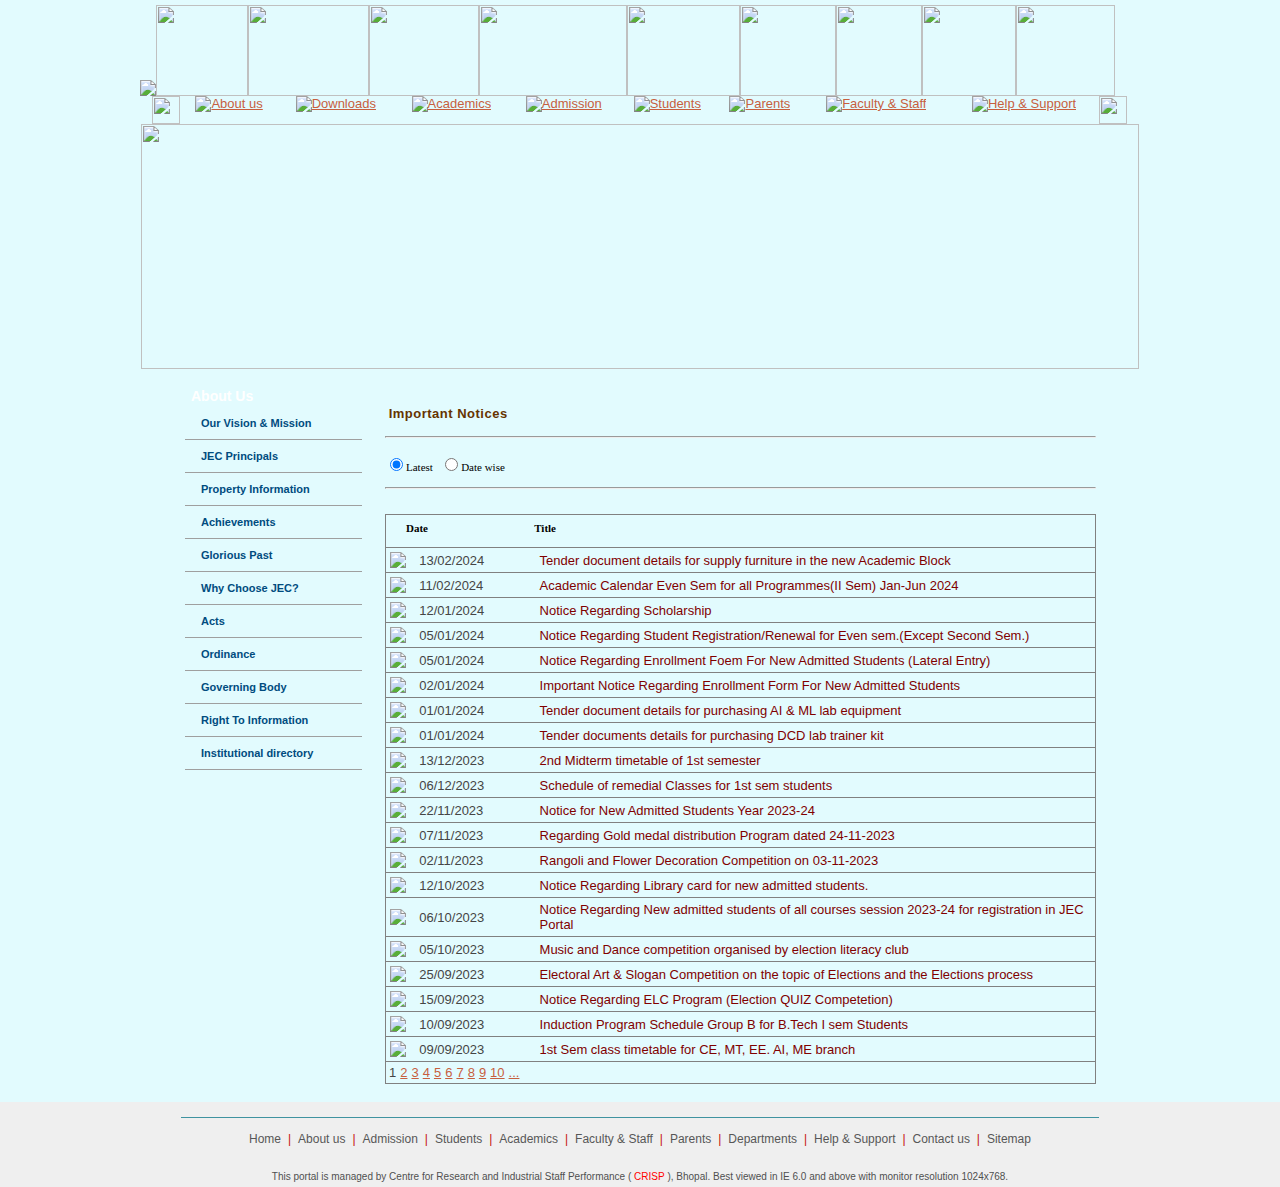
==== commit 04620b0d: "changes" ====
--- a/jec.html
+++ b/jec.html
@@ -177,7 +177,7 @@
                                   <td align="left" style="width: 2%" valign="middle">
                                       <img id="ctl00_ContentPlaceHolder1_WC_MoreUtility1_GVView_ctl02_Image1" src="../Images/Icon2.gif" style="border-width:0px;" /></td>
                                   <td align="left" style="width: 18%">&nbsp;
-                                                                       <span id="ctl00_ContentPlaceHolder1_WC_MoreUtility1_GVView_ctl02_Date">11/02/2024</span>
+                                                                       <span id="ctl00_ContentPlaceHolder1_WC_MoreUtility1_GVView_ctl02_Date">13/02/2024</span>
                                   </td>
                                   <td align="left" style="width: 80%">
                                       <a id="ctl00_ContentPlaceHolder1_WC_MoreUtility1_GVView_ctl02_LbnTitle" href="javascript:__doPostBack('ctl00$ContentPlaceHolder1$WC_MoreUtility1$GVView$ctl02$LbnTitle','')" style="color:Maroon;text-decoration:none">Tender document details for supply furniture in the new Academic Block</a>
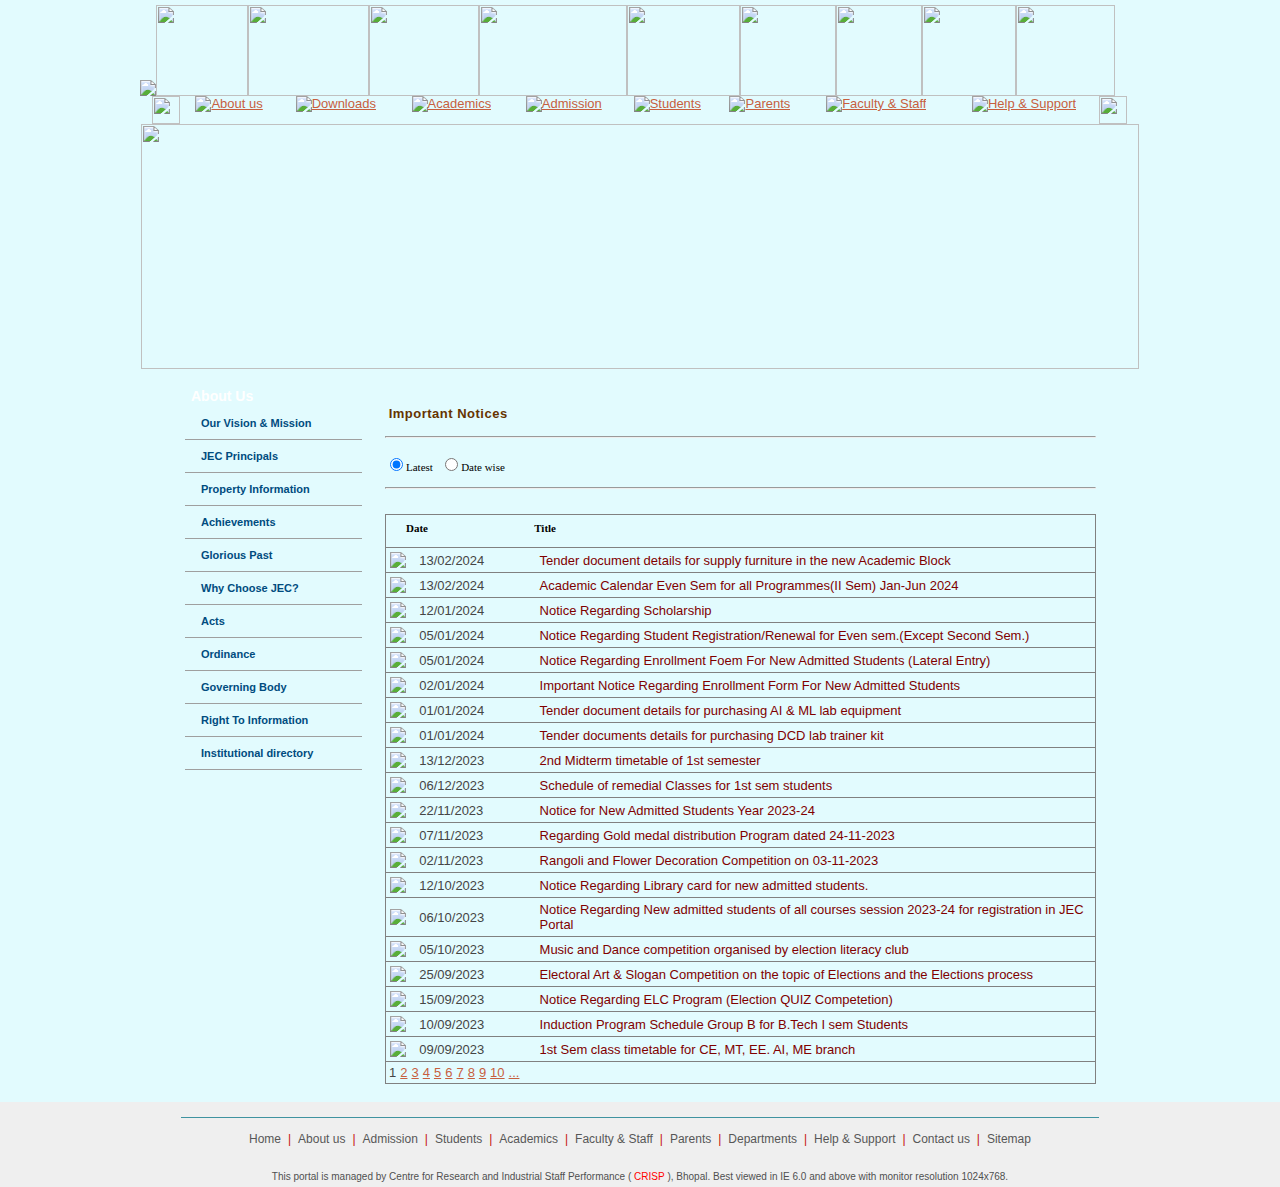
==== commit 8768d461: "final" ====
--- a/jec.html
+++ b/jec.html
@@ -194,7 +194,7 @@
                                   <td align="left" style="width: 2%" valign="middle">
                                       <img id="ctl00_ContentPlaceHolder1_WC_MoreUtility1_GVView_ctl03_Image1" src="../Images/Icon2.gif" style="border-width:0px;" /></td>
                                   <td align="left" style="width: 18%">&nbsp;
-                                                                       <span id="ctl00_ContentPlaceHolder1_WC_MoreUtility1_GVView_ctl03_Date">11/02/2024</span>
+                                                                       <span id="ctl00_ContentPlaceHolder1_WC_MoreUtility1_GVView_ctl03_Date">13/02/2024</span>
                                   </td>
                                   <td align="left" style="width: 80%">
                                       <a id="ctl00_ContentPlaceHolder1_WC_MoreUtility1_GVView_ctl03_LbnTitle" href="javascript:__doPostBack('ctl00$ContentPlaceHolder1$WC_MoreUtility1$GVView$ctl03$LbnTitle','')" style="color:Maroon;text-decoration:none">Academic Calendar Even Sem for all Programmes(II Sem) Jan-Jun 2024</a>
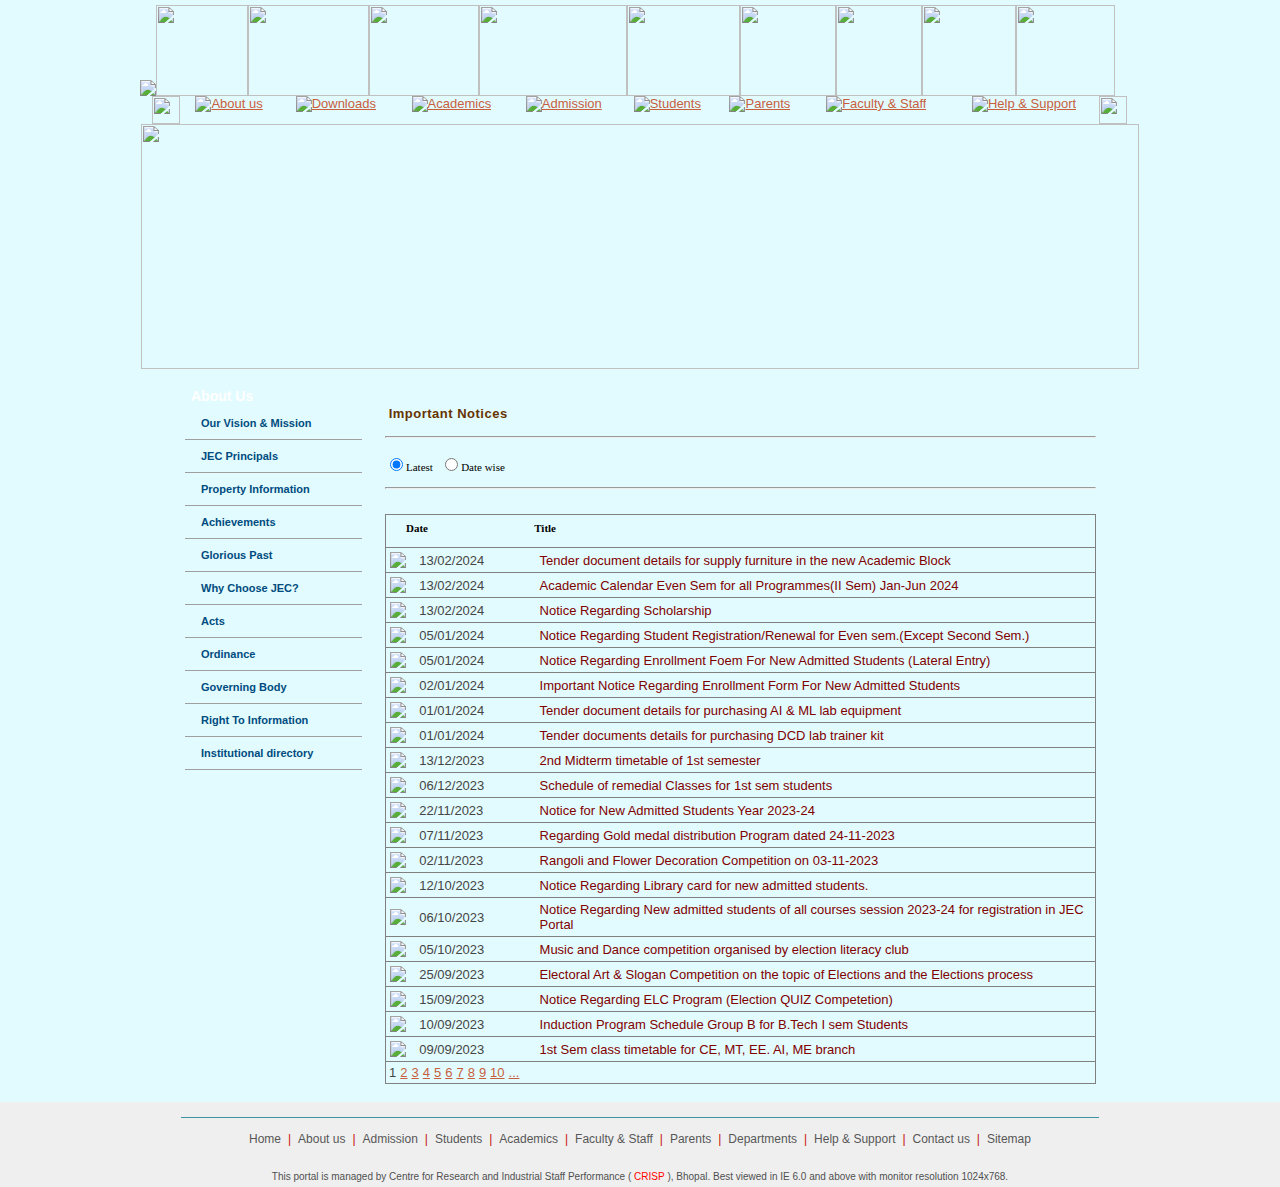
==== commit 785bc2a2: "final" ====
--- a/jec.html
+++ b/jec.html
@@ -211,7 +211,7 @@
                                   <td align="left" style="width: 2%" valign="middle">
                                       <img id="ctl00_ContentPlaceHolder1_WC_MoreUtility1_GVView_ctl04_Image1" src="../Images/Icon2.gif" style="border-width:0px;" /></td>
                                   <td align="left" style="width: 18%">&nbsp;
-                                                                       <span id="ctl00_ContentPlaceHolder1_WC_MoreUtility1_GVView_ctl04_Date">12/01/2024</span>
+                                                                       <span id="ctl00_ContentPlaceHolder1_WC_MoreUtility1_GVView_ctl04_Date">13/02/2024</span>
                                   </td>
                                   <td align="left" style="width: 80%">
                                       <a id="ctl00_ContentPlaceHolder1_WC_MoreUtility1_GVView_ctl04_LbnTitle" href="javascript:__doPostBack('ctl00$ContentPlaceHolder1$WC_MoreUtility1$GVView$ctl04$LbnTitle','')" style="color:Maroon;text-decoration:none">Notice Regarding Scholarship</a>
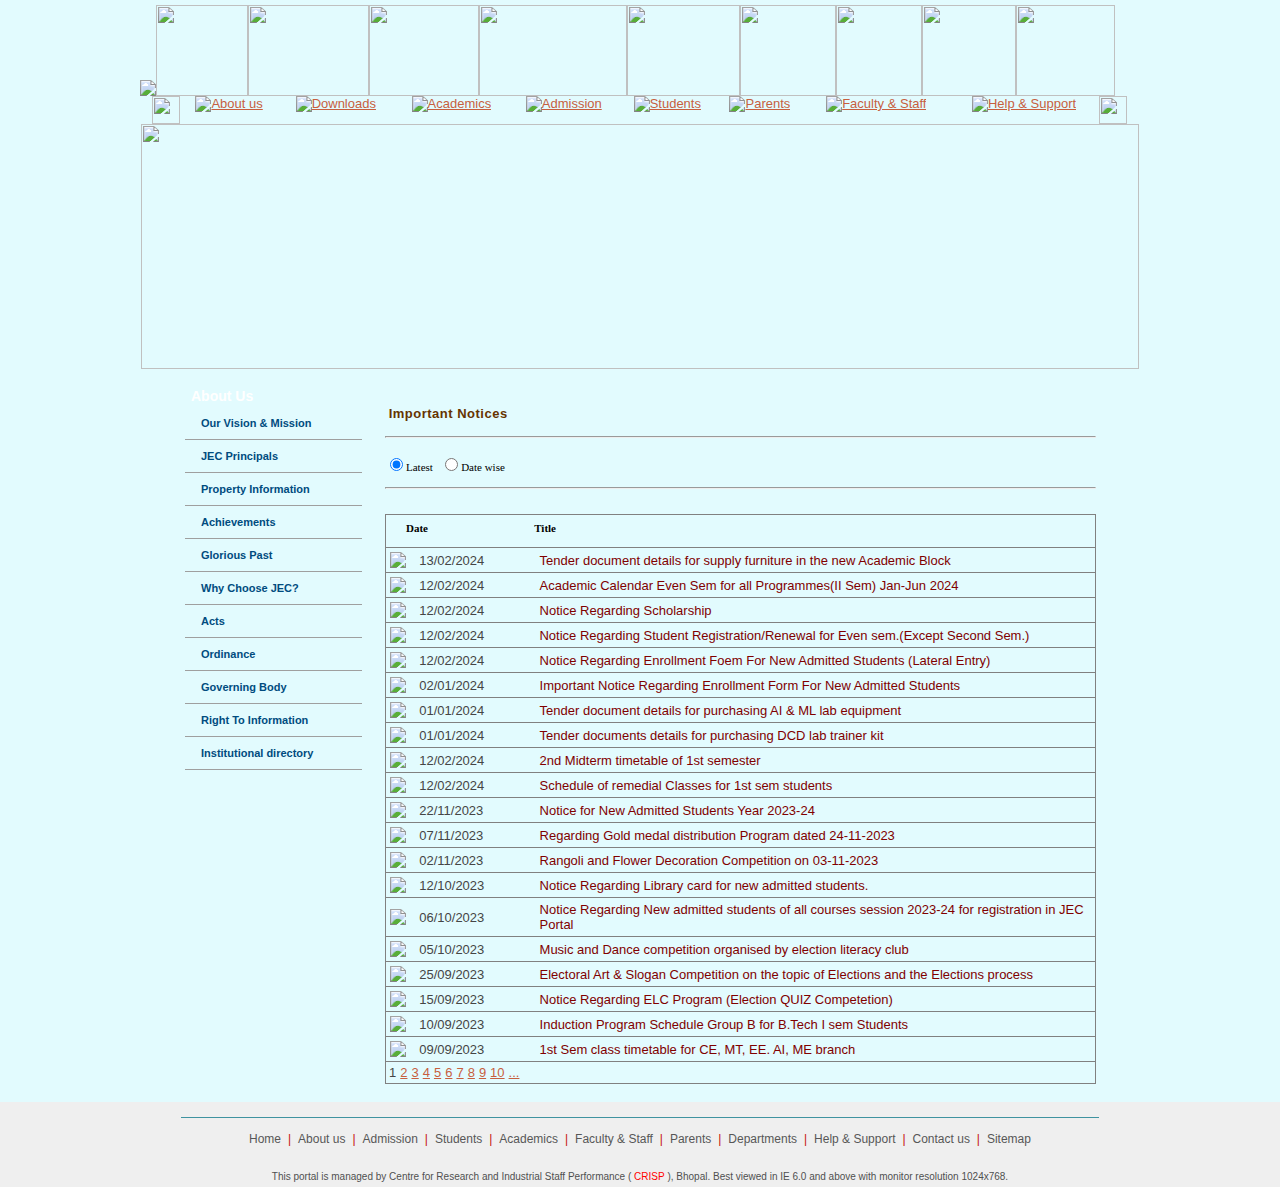
==== commit 20e22d14: "test phase 1" ====
--- a/jec.html
+++ b/jec.html
@@ -194,7 +194,7 @@
                                   <td align="left" style="width: 2%" valign="middle">
                                       <img id="ctl00_ContentPlaceHolder1_WC_MoreUtility1_GVView_ctl03_Image1" src="../Images/Icon2.gif" style="border-width:0px;" /></td>
                                   <td align="left" style="width: 18%">&nbsp;
-                                                                       <span id="ctl00_ContentPlaceHolder1_WC_MoreUtility1_GVView_ctl03_Date">13/02/2024</span>
+                                                                       <span id="ctl00_ContentPlaceHolder1_WC_MoreUtility1_GVView_ctl03_Date">12/02/2024</span>
                                   </td>
                                   <td align="left" style="width: 80%">
                                       <a id="ctl00_ContentPlaceHolder1_WC_MoreUtility1_GVView_ctl03_LbnTitle" href="javascript:__doPostBack('ctl00$ContentPlaceHolder1$WC_MoreUtility1$GVView$ctl03$LbnTitle','')" style="color:Maroon;text-decoration:none">Academic Calendar Even Sem for all Programmes(II Sem) Jan-Jun 2024</a>
@@ -211,7 +211,7 @@
                                   <td align="left" style="width: 2%" valign="middle">
                                       <img id="ctl00_ContentPlaceHolder1_WC_MoreUtility1_GVView_ctl04_Image1" src="../Images/Icon2.gif" style="border-width:0px;" /></td>
                                   <td align="left" style="width: 18%">&nbsp;
-                                                                       <span id="ctl00_ContentPlaceHolder1_WC_MoreUtility1_GVView_ctl04_Date">13/02/2024</span>
+                                                                       <span id="ctl00_ContentPlaceHolder1_WC_MoreUtility1_GVView_ctl04_Date">12/02/2024</span>
                                   </td>
                                   <td align="left" style="width: 80%">
                                       <a id="ctl00_ContentPlaceHolder1_WC_MoreUtility1_GVView_ctl04_LbnTitle" href="javascript:__doPostBack('ctl00$ContentPlaceHolder1$WC_MoreUtility1$GVView$ctl04$LbnTitle','')" style="color:Maroon;text-decoration:none">Notice Regarding Scholarship</a>
@@ -228,7 +228,7 @@
                                   <td align="left" style="width: 2%" valign="middle">
                                       <img id="ctl00_ContentPlaceHolder1_WC_MoreUtility1_GVView_ctl05_Image1" src="../Images/Icon2.gif" style="border-width:0px;" /></td>
                                   <td align="left" style="width: 18%">&nbsp;
-                                                                       <span id="ctl00_ContentPlaceHolder1_WC_MoreUtility1_GVView_ctl05_Date">05/01/2024</span>
+                                                                       <span id="ctl00_ContentPlaceHolder1_WC_MoreUtility1_GVView_ctl05_Date">12/02/2024</span>
                                   </td>
                                   <td align="left" style="width: 80%">
                                       <a id="ctl00_ContentPlaceHolder1_WC_MoreUtility1_GVView_ctl05_LbnTitle" href="javascript:__doPostBack('ctl00$ContentPlaceHolder1$WC_MoreUtility1$GVView$ctl05$LbnTitle','')" style="color:Maroon;text-decoration:none">Notice Regarding Student Registration/Renewal for Even sem.(Except Second Sem.)</a>
@@ -245,7 +245,7 @@
                                   <td align="left" style="width: 2%" valign="middle">
                                       <img id="ctl00_ContentPlaceHolder1_WC_MoreUtility1_GVView_ctl06_Image1" src="../Images/Icon2.gif" style="border-width:0px;" /></td>
                                   <td align="left" style="width: 18%">&nbsp;
-                                                                       <span id="ctl00_ContentPlaceHolder1_WC_MoreUtility1_GVView_ctl06_Date">05/01/2024</span>
+                                                                       <span id="ctl00_ContentPlaceHolder1_WC_MoreUtility1_GVView_ctl06_Date">12/02/2024</span>
                                   </td>
                                   <td align="left" style="width: 80%">
                                       <a id="ctl00_ContentPlaceHolder1_WC_MoreUtility1_GVView_ctl06_LbnTitle" href="javascript:__doPostBack('ctl00$ContentPlaceHolder1$WC_MoreUtility1$GVView$ctl06$LbnTitle','')" style="color:Maroon;text-decoration:none">Notice Regarding Enrollment Foem For New Admitted Students (Lateral Entry)</a>
@@ -313,7 +313,7 @@
                                   <td align="left" style="width: 2%" valign="middle">
                                       <img id="ctl00_ContentPlaceHolder1_WC_MoreUtility1_GVView_ctl10_Image1" src="../Images/Icon2.gif" style="border-width:0px;" /></td>
                                   <td align="left" style="width: 18%">&nbsp;
-                                                                       <span id="ctl00_ContentPlaceHolder1_WC_MoreUtility1_GVView_ctl10_Date">13/12/2023</span>
+                                                                       <span id="ctl00_ContentPlaceHolder1_WC_MoreUtility1_GVView_ctl10_Date">12/02/2024</span>
                                   </td>
                                   <td align="left" style="width: 80%">
                                       <a id="ctl00_ContentPlaceHolder1_WC_MoreUtility1_GVView_ctl10_LbnTitle" href="javascript:__doPostBack('ctl00$ContentPlaceHolder1$WC_MoreUtility1$GVView$ctl10$LbnTitle','')" style="color:Maroon;text-decoration:none">2nd Midterm timetable of  1st semester</a>
@@ -330,7 +330,7 @@
                                   <td align="left" style="width: 2%" valign="middle">
                                       <img id="ctl00_ContentPlaceHolder1_WC_MoreUtility1_GVView_ctl11_Image1" src="../Images/Icon2.gif" style="border-width:0px;" /></td>
                                   <td align="left" style="width: 18%">&nbsp;
-                                                                       <span id="ctl00_ContentPlaceHolder1_WC_MoreUtility1_GVView_ctl11_Date">06/12/2023</span>
+                                                                       <span id="ctl00_ContentPlaceHolder1_WC_MoreUtility1_GVView_ctl11_Date">12/02/2024</span>
                                   </td>
                                   <td align="left" style="width: 80%">
                                       <a id="ctl00_ContentPlaceHolder1_WC_MoreUtility1_GVView_ctl11_LbnTitle" href="javascript:__doPostBack('ctl00$ContentPlaceHolder1$WC_MoreUtility1$GVView$ctl11$LbnTitle','')" style="color:Maroon;text-decoration:none">Schedule of remedial Classes for 1st sem students</a>
